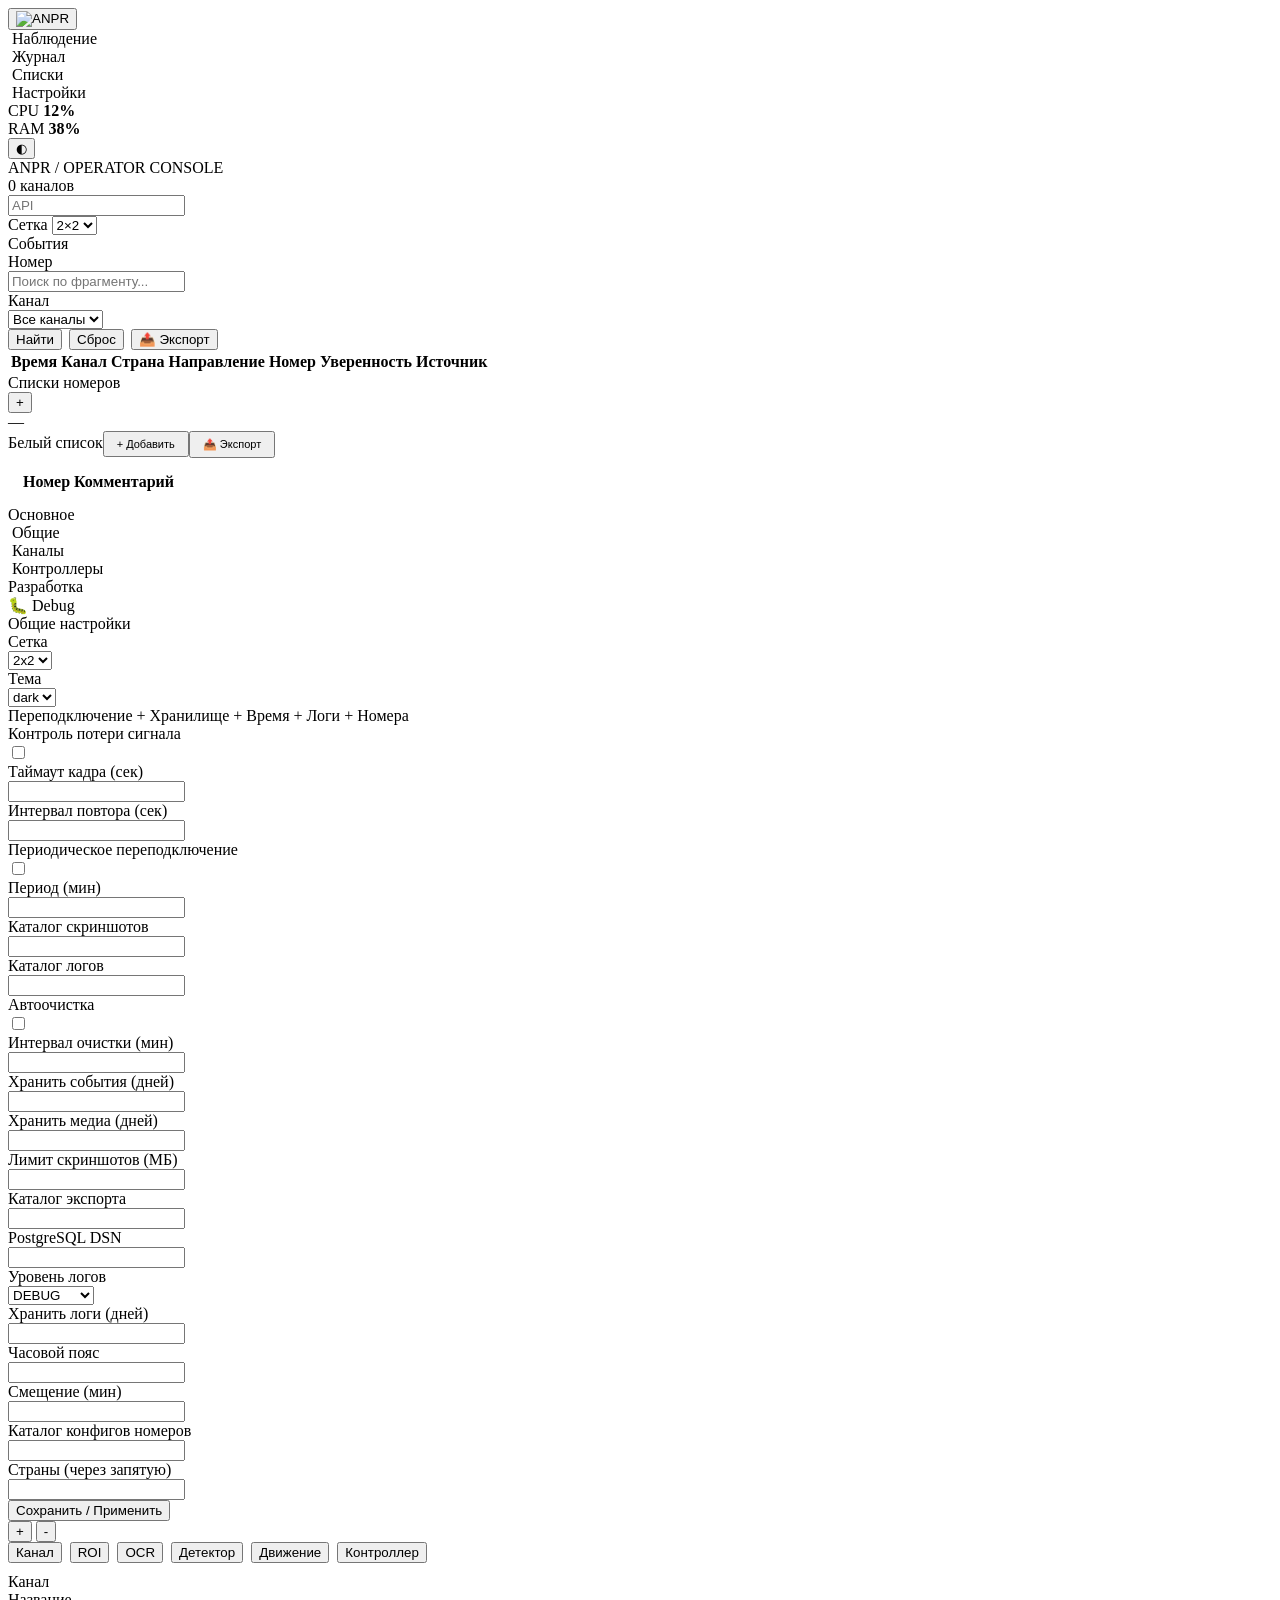
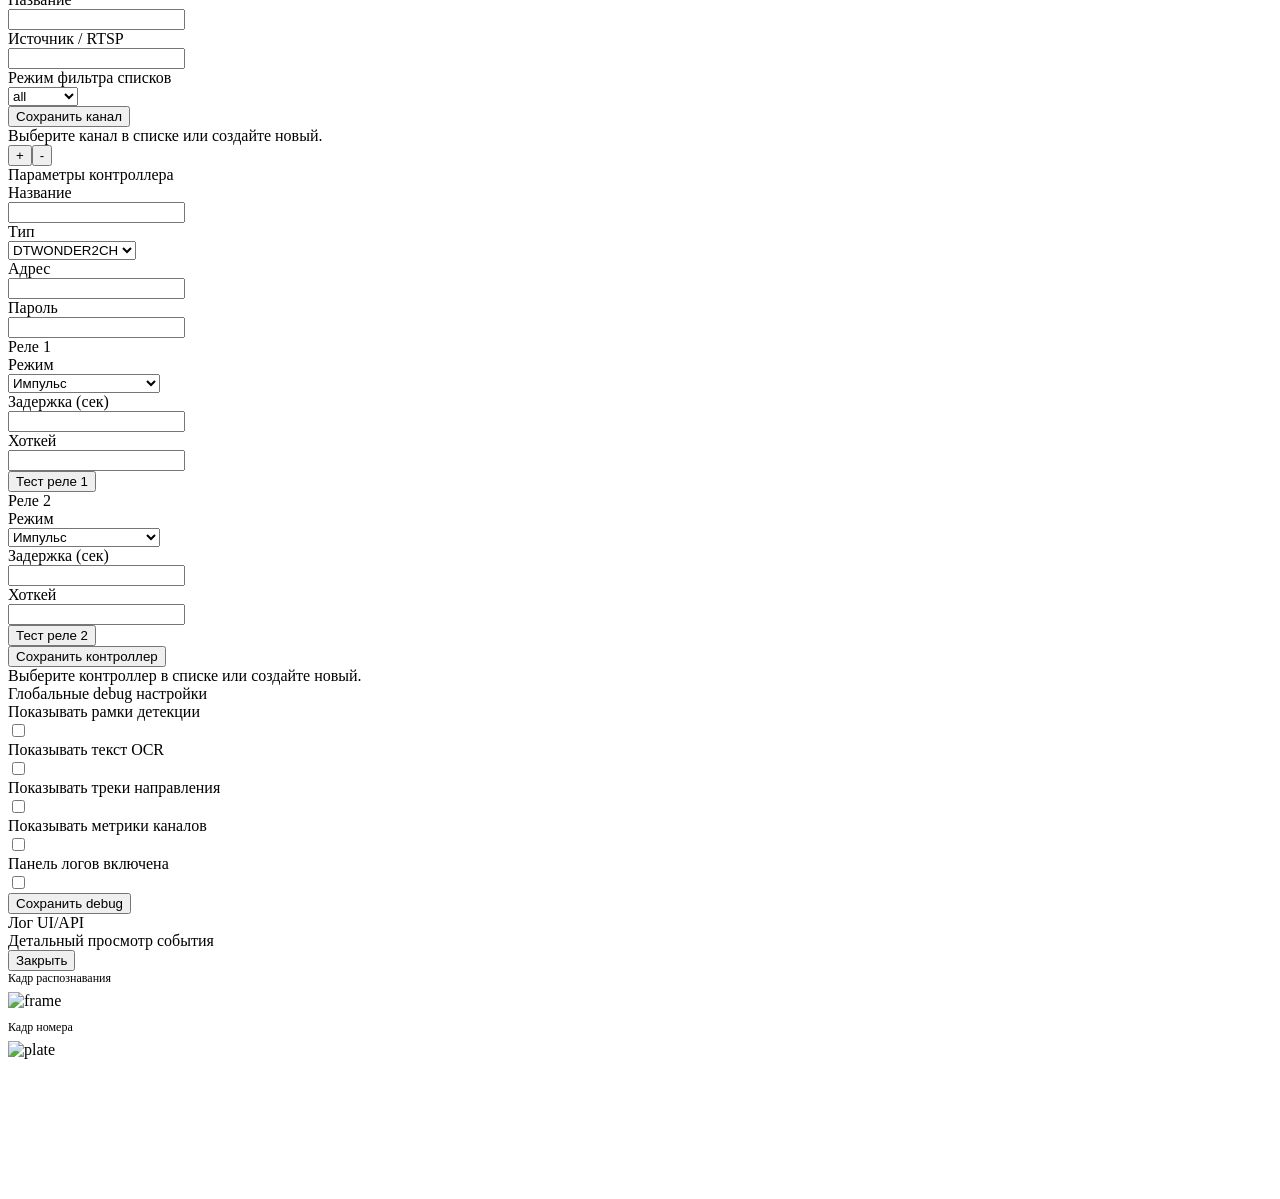
==== app/web/index.html @ 2ea9f3e5 "Replace settings icon with image in index.html" ====
<!doctype html>
<html lang="ru">
  <head>
    <meta charset="UTF-8" />
    <meta name="viewport" content="width=device-width, initial-scale=1.0" />
    <title>ANPR Web — Панель оператора</title>
    <link
      href="https://fonts.googleapis.com/css2?family=DM+Sans:wght@400;500;600;700&family=Space+Mono:wght@400;700&display=swap"
      rel="stylesheet"
    />
    <link rel="stylesheet" href="/web/styles.css" />
    <link rel="icon" type="image/x-icon" href="/web/favicon/favicon.ico" />
    <link rel="icon" type="image/png" sizes="32x32" href="/web/favicon/logo-32.png" />
    <link rel="icon" type="image/png" sizes="192x192" href="/web/favicon/logo-192.png" />
    <link rel="apple-touch-icon" sizes="180x180" href="/web/favicon/logo-180.png" />    
  </head>
  <body>
    <div class="app-shell">
      <aside class="left-rail">
        <div class="rail-top">
          <button class="rail-logo" title="ANPR">
            <img class="ui-icon ui-icon-logo" src="/web/assets/icons/logo.svg" alt="ANPR" />
          </button>
        </div>
        <div class="rail-nav">
          <div class="ttab active" data-tab="obs" title="Наблюдение">
            <img class="ttab-icon ui-icon" src="/web/assets/icons/observe.svg" alt="" />
            <span>Наблюдение</span>
          </div>
          <div class="ttab" data-tab="journal" title="Журнал">
            <img class="ttab-icon ui-icon" src="/web/assets/icons/journal.svg" alt="" />
            <span>Журнал</span>
          </div>
          <div class="ttab" data-tab="lists" title="Списки">
            <img class="ttab-icon ui-icon" src="/web/assets/icons/lists.svg" alt="" />
            <span>Списки</span>
          </div>
          <div class="ttab" data-tab="settings" title="Настройки">
            <img class="ttab-icon ui-icon" src="/web/assets/icons/settings.svg" alt="" />
            <span>Настройки</span>
          </div>
        </div>
        <div class="rail-bottom">
          <div class="sys-stat"><span>CPU</span> <b id="cpuStat">12%</b></div>
          <div class="sys-stat"><span>RAM</span> <b id="ramStat">38%</b></div>
          <button class="icon-btn" id="themeToggleBtn" title="Тема">◐</button>
        </div>
      </aside>
      <div class="main-shell">
        <div class="topbar">
          <div class="topbar-title">ANPR / OPERATOR CONSOLE</div>
          <div class="topbar-right">
            <div class="topbar-pill">
              <div class="live-dot"></div>
              <span id="channelsCount">0 каналов</span>
            </div>
            <input id="apiBase" class="api-input" placeholder="API" />
          </div>
        </div>
        <div class="content">
          <div class="tab-pane active" id="tab-obs">
            <div class="obs-left">
              <div class="obs-toolbar">
                <span class="obs-label">Сетка</span>
                <select class="grid-select" id="gridSelect">
                  <option value="1x1">1×1</option>
                  <option value="2x2" selected>2×2</option>
                  <option value="2x3">2×3</option>
                  <option value="3x3">3×3</option>
                </select>
              </div>
              <div class="video-grid" id="videoGrid"></div>
            </div>
            <div class="obs-right">
              <div class="panel-header obs-events-header">
                <span>События</span>
                <div class="live-dot"></div>
              </div>
              <div class="event-feed" id="eventFeed"></div>
            </div>
          </div>
          <div class="tab-pane" id="tab-journal">
            <div class="filter-card">
              <div class="filter-group">
                <div class="filter-label">Номер</div>
                <input
                  class="filter-input"
                  id="fltPlate"
                  placeholder="Поиск по фрагменту..."
                />
              </div>
              <div class="filter-group">
                <div class="filter-label">Канал</div>
                <select class="filter-input" id="fltChannel">
                  <option value="">Все каналы</option>
                </select>
              </div>
              <div style="display: flex; gap: 7px; align-self: flex-end">
                <button class="btn btn-primary" id="btnFind">Найти</button
                ><button class="btn btn-ghost" id="btnReset">Сброс</button
                ><button class="btn btn-ghost" id="btnExport">📤 Экспорт</button>
              </div>
            </div>
            <div class="data-table-wrap">
              <div class="table-scroll">
                <table class="data-table">
                  <thead>
                    <tr>
                      <th>Время</th>
                      <th>Канал</th>
                      <th>Страна</th>
                      <th>Направление</th>
                      <th>Номер</th>
                      <th>Уверенность</th>
                      <th>Источник</th>
                    </tr>
                  </thead>
                  <tbody id="journalBody"></tbody>
                </table>
              </div>
            </div>
          </div>
      <div class="tab-pane" id="tab-lists">
        <div class="lists-sidebar">
          <div class="panel-header">Списки номеров</div>
          <div class="sidebar-toolbar">
            <button class="icon-btn-sm" id="addListBtn">+</button>
          </div>
          <div class="list-items" id="listItems"></div>
        </div>
        <div class="lists-main">
          <div class="lists-main-header">
            <div class="lists-main-title" id="listTitle">—</div>
            <span class="type-badge type-white" id="listTypeBadge"
              >Белый список</span
            ><button
              class="btn btn-ghost"
              style="font-size: 11px; padding: 5px 12px"
              id="addEntryBtn"
            >
              + Добавить</button
            ><button
              class="btn btn-ghost"
              style="font-size: 11px; padding: 5px 12px"
              id="exportListBtn"
            >
              📤 Экспорт
            </button>
          </div>
          <div
            class="data-table-wrap"
            style="margin: 12px; border-radius: 10px"
          >
            <table class="data-table">
              <thead>
                <tr>
                  <th>Номер</th>
                  <th>Комментарий</th>
                </tr>
              </thead>
              <tbody id="entriesBody"></tbody>
            </table>
          </div>
        </div>
      </div>
      <div class="tab-pane" id="tab-settings">
        <div class="settings-nav">
          <div class="snav-label">Основное</div>
          <div class="snav-item active" data-sp="general">
            <img class="ui-icon ui-icon-sm" src="/web/assets/icons/settings.svg" alt="" />
            Общие
          </div>
          <div class="snav-item" data-sp="channels">
              <img class="ui-icon ui-icon-sm" src="/web/assets/icons/channels.svg" alt="" />
            Каналы
          </div>
          <div class="snav-item" data-sp="controllers">
            <img class="ui-icon ui-icon-sm" src="/web/assets/icons/controllers.svg" alt="" /> 
            Контроллеры
          </div>
          <div class="snav-label">Разработка</div>
          <div class="snav-item" data-sp="debug"><span>🐛</span> Debug</div>
        </div>
        <div class="settings-content">
          <div class="settings-pane active" id="sp-general">
            <div class="s-card">
              <div class="s-card-header">Общие настройки</div>
              <div class="s-card-body">
                <div class="s-row">
                  <div class="s-row-label">
                    <div class="s-row-name">Сетка</div>
                  </div>
                  <select class="s-input" id="g_grid">
                    <option>1x1</option>
                    <option selected>2x2</option>
                    <option>2x3</option>
                    <option>3x3</option>
                  </select>
                </div>
                <div class="s-row">
                  <div class="s-row-label">
                    <div class="s-row-name">Тема</div>
                  </div>
                  <select class="s-input" id="g_theme">
                    <option value="dark">dark</option>
                    <option value="light">light</option>
                  </select>
                </div>
              </div>
            </div>
            <div class="s-card">
              <div class="s-card-header">
                Переподключение + Хранилище + Время + Логи + Номера
              </div>
              <div class="s-card-body">
                <div class="s-row">
                  <div class="s-row-label">
                    <div class="s-row-name">Контроль потери сигнала</div>
                  </div>
                  <input type="checkbox" id="g_sl_enabled" />
                </div>
                <div class="s-row">
                  <div class="s-row-label">
                    <div class="s-row-name">Таймаут кадра (сек)</div>
                  </div>
                  <input
                    class="s-input sm"
                    id="g_frame_timeout"
                    type="number"
                  />
                </div>
                <div class="s-row">
                  <div class="s-row-label">
                    <div class="s-row-name">Интервал повтора (сек)</div>
                  </div>
                  <input
                    class="s-input sm"
                    id="g_retry_interval"
                    type="number"
                  />
                </div>
                <div class="s-row">
                  <div class="s-row-label">
                    <div class="s-row-name">Периодическое переподключение</div>
                  </div>
                  <input type="checkbox" id="g_periodic_enabled" />
                </div>
                <div class="s-row">
                  <div class="s-row-label">
                    <div class="s-row-name">Период (мин)</div>
                  </div>
                  <input
                    class="s-input sm"
                    id="g_periodic_minutes"
                    type="number"
                  />
                </div>
                <div class="s-row">
                  <div class="s-row-label">
                    <div class="s-row-name">Каталог скриншотов</div>
                  </div>
                  <input class="s-input wide" id="g_screenshots_dir" />
                </div>
                <div class="s-row">
                  <div class="s-row-label">
                    <div class="s-row-name">Каталог логов</div>
                  </div>
                  <input class="s-input wide" id="g_logs_dir" />
                </div>
                <div class="s-row">
                  <div class="s-row-label">
                    <div class="s-row-name">Автоочистка</div>
                  </div>
                  <input type="checkbox" id="g_auto_cleanup" />
                </div>
                <div class="s-row">
                  <div class="s-row-label">
                    <div class="s-row-name">Интервал очистки (мин)</div>
                  </div>
                  <input
                    class="s-input sm"
                    id="g_cleanup_minutes"
                    type="number"
                  />
                </div>
                <div class="s-row">
                  <div class="s-row-label">
                    <div class="s-row-name">Хранить события (дней)</div>
                  </div>
                  <input
                    class="s-input sm"
                    id="g_events_retention"
                    type="number"
                  />
                </div>
                <div class="s-row">
                  <div class="s-row-label">
                    <div class="s-row-name">Хранить медиа (дней)</div>
                  </div>
                  <input
                    class="s-input sm"
                    id="g_media_retention"
                    type="number"
                  />
                </div>
                <div class="s-row">
                  <div class="s-row-label">
                    <div class="s-row-name">Лимит скриншотов (МБ)</div>
                  </div>
                  <input
                    class="s-input sm"
                    id="g_max_screenshots"
                    type="number"
                  />
                </div>
                <div class="s-row">
                  <div class="s-row-label">
                    <div class="s-row-name">Каталог экспорта</div>
                  </div>
                  <input class="s-input wide" id="g_export_dir" />
                </div>
                <div class="s-row">
                  <div class="s-row-label">
                    <div class="s-row-name">PostgreSQL DSN</div>
                  </div>
                  <input class="s-input wide" id="g_postgres_dsn" />
                </div>
                <div class="s-row">
                  <div class="s-row-label">
                    <div class="s-row-name">Уровень логов</div>
                  </div>
                  <select class="s-input" id="g_log_level">
                    <option>DEBUG</option>
                    <option>INFO</option>
                    <option>WARNING</option>
                    <option>ERROR</option>
                    <option>CRITICAL</option>
                  </select>
                </div>
                <div class="s-row">
                  <div class="s-row-label">
                    <div class="s-row-name">Хранить логи (дней)</div>
                  </div>
                  <input
                    class="s-input sm"
                    id="g_log_retention"
                    type="number"
                  />
                </div>
                <div class="s-row">
                  <div class="s-row-label">
                    <div class="s-row-name">Часовой пояс</div>
                  </div>
                  <input class="s-input" id="g_timezone" />
                </div>
                <div class="s-row">
                  <div class="s-row-label">
                    <div class="s-row-name">Смещение (мин)</div>
                  </div>
                  <input
                    class="s-input sm"
                    id="g_offset_minutes"
                    type="number"
                  />
                </div>
                <div class="s-row">
                  <div class="s-row-label">
                    <div class="s-row-name">Каталог конфигов номеров</div>
                  </div>
                  <input class="s-input wide" id="g_plates_dir" />
                </div>
                <div class="s-row">
                  <div class="s-row-label">
                    <div class="s-row-name">Страны (через запятую)</div>
                  </div>
                  <input class="s-input wide" id="g_countries" />
                </div>
              </div>
            </div>
            <button class="btn btn-primary" id="saveGeneralBtn">
              Сохранить / Применить
            </button>
          </div>
          <div class="settings-pane" id="sp-channels">
            <div class="ch-layout">
              <div class="ch-sidebar">
                <div class="sidebar-toolbar compact-actions">
                  <button class="icon-btn-sm" id="createChannelBtn">+</button>
                  <button class="icon-btn-sm" id="deleteChannelBtn">-</button>
                </div>
                <div class="ch-list" id="channelsList"></div>
              </div>
              <div style="flex: 1" id="channelConfigPane">
                <div
                  style="
                    display: flex;
                    gap: 8px;
                    flex-wrap: wrap;
                    margin-bottom: 10px;
                  "
                  id="channelTabs"
                >
                  <button
                    class="btn btn-ghost ch-tab active"
                    data-ch-tab="channel"
                  >
                    Канал</button
                  ><button class="btn btn-ghost ch-tab" data-ch-tab="roi">
                    ROI</button
                  ><button class="btn btn-ghost ch-tab" data-ch-tab="ocr">
                    OCR</button
                  ><button class="btn btn-ghost ch-tab" data-ch-tab="plates">
                    Детектор</button
                  ><button class="btn btn-ghost ch-tab" data-ch-tab="motion">
                    Движение</button
                  ><button class="btn btn-ghost ch-tab" data-ch-tab="controller">
                    Контроллер
                  </button>
                </div>
                <div class="s-card ch-group" id="ch-group-channel">
                  <div class="s-card-header">Канал</div>
                  <div class="s-card-body">
                    <div class="s-row">
                      <div class="s-row-label">
                        <div class="s-row-name">Название</div>
                      </div>
                      <input class="s-input" id="c_name" />
                    </div>
                    <div class="s-row">
                      <div class="s-row-label">
                        <div class="s-row-name">Источник / RTSP</div>
                      </div>
                      <input class="s-input wide" id="c_source" />
                    </div>
                    <div class="s-row">
                      <div class="s-row-label">
                        <div class="s-row-name">Режим фильтра списков</div>
                      </div>
                      <select class="s-input" id="c_list_filter_mode">
                        <option>all</option>
                        <option>whitelist</option>
                        <option>custom</option>
                      </select>
                    </div>
                    <div class="s-row" id="c_custom_lists_block" style="display: none">
                      <div class="s-row-label">
                        <div class="s-row-name">Списки для custom</div>
                      </div>
                      <div class="s-input wide" id="c_list_ids_select"></div>
                    </div>
                    <div class="s-row" id="c_custom_lists_hint" style="display: none">
                      <div class="s-row-label"></div>
                      <div style="font-size: 12px; color: var(--text3)">
                        Черный список применяется всегда автоматически.
                      </div>
                    </div>
                  </div>
                </div>
                <div
                  class="s-card ch-group"
                  id="ch-group-motion"
                  style="display: none"
                >
                  <div class="s-card-header">Детектор движения</div>
                  <div class="s-card-body">
                    <div class="s-row">
                      <div class="s-row-label">
                        <div class="s-row-name">Режим обнаружения ТС</div>
                      </div>
                      <select class="s-input" id="c_detection_mode">
                        <option>always</option>
                        <option>motion</option>
                      </select>
                    </div>
                    <div class="s-row">
                      <div class="s-row-label">
                        <div class="s-row-name">Порог движения</div>
                      </div>
                      <input
                        class="s-input sm"
                        id="c_motion_threshold"
                        type="number"
                        step="0.01"
                      />
                    </div>
                    <div class="s-row">
                      <div class="s-row-label">
                        <div class="s-row-name">Частота анализа (кадр)</div>
                      </div>
                      <input
                        class="s-input sm"
                        id="c_motion_frame_stride"
                        type="number"
                      />
                    </div>
                    <div class="s-row">
                      <div class="s-row-label">
                        <div class="s-row-name">Мин. кадров с движением</div>
                      </div>
                      <input
                        class="s-input sm"
                        id="c_motion_activation"
                        type="number"
                      />
                    </div>
                    <div class="s-row">
                      <div class="s-row-label">
                        <div class="s-row-name">Мин. кадров без движения</div>
                      </div>
                      <input
                        class="s-input sm"
                        id="c_motion_release"
                        type="number"
                      />
                    </div>
                  </div>
                </div>
                <div
                  class="s-card ch-group"
                  id="ch-group-plates"
                  style="display: none"
                >
                  <div class="s-card-header">Детектор номерных рамок</div>
                  <div class="s-card-body">
                    <div class="s-row">
                      <div class="s-row-label">
                        <div class="s-row-name">Шаг инференса (кадр)</div>
                      </div>
                      <input
                        class="s-input sm"
                        id="c_detector_stride"
                        type="number"
                      />
                    </div>
                    <div class="s-row">
                      <div class="s-row-label">
                        <div class="s-row-name">Фильтрация размеров</div>
                      </div>
                      <input type="checkbox" id="c_size_filter" />
                    </div>
                    <div class="s-row">
                      <div class="s-row-label">
                        <div class="s-row-name">Мин. размер рамки (ш,в)</div>
                      </div>
                      <input
                        class="s-input sm"
                        id="c_min_w"
                        type="number"
                      /><input class="s-input sm" id="c_min_h" type="number" />
                    </div>
                    <div class="s-row">
                      <div class="s-row-label">
                        <div class="s-row-name">Макс. размер рамки (ш,в)</div>
                      </div>
                      <input
                        class="s-input sm"
                        id="c_max_w"
                        type="number"
                      /><input class="s-input sm" id="c_max_h" type="number" />
                    </div>
                  </div>
                </div>
                <div
                  class="s-card ch-group"
                  id="ch-group-ocr"
                  style="display: none"
                >
                  <div class="s-card-header">Распознавание номера</div>
                  <div class="s-card-body">
                    <div class="s-row">
                      <div class="s-row-label">
                        <div class="s-row-name">Бестшоты на трек</div>
                      </div>
                      <input
                        class="s-input sm"
                        id="c_best_shots"
                        type="number"
                      />
                    </div>
                    <div class="s-row">
                      <div class="s-row-label">
                        <div class="s-row-name">Пауза повтора (сек)</div>
                      </div>
                      <input class="s-input sm" id="c_cooldown" type="number" />
                    </div>
                    <div class="s-row">
                      <div class="s-row-label">
                        <div class="s-row-name">Мин. уверенность OCR</div>
                      </div>
                      <input
                        class="s-input sm"
                        id="c_ocr_conf"
                        type="number"
                        step="0.01"
                      />
                    </div>
                  </div>
                </div>
                <div
                  class="s-card ch-group"
                  id="ch-group-roi"
                  style="display: none"
                >
                  <div class="s-card-header">Зона распознавания</div>
                  <div class="s-card-body">
                    <div class="s-row">
                      <div class="s-row-label">
                        <div class="s-row-name">Использование ROI</div>
                      </div>
                      <input type="checkbox" id="c_roi_enabled" />
                    </div>
                    <canvas
                      id="roiCanvas"
                      width="640"
                      height="360"
                      style="
                        border: 1px solid var(--border2);
                        background: #0d1018;
                        border-radius: 8px;
                      "
                    ></canvas>
                    <div style="display: flex; gap: 8px; margin-top: 8px">
                      <button class="btn btn-ghost" id="roiRefreshBtn">
                        Обновить кадр</button
                      ><button class="btn btn-ghost" id="roiClearBtn">
                        Очистить ROI</button
                      ><button class="btn btn-ghost" id="roiApplyBtn">
                        Применить точки в поле
                      </button>
                    </div>
                    <div
                      style="
                        margin-top: 8px;
                        color: var(--text2);
                        font-size: 11px;
                      "
                    >
                      ЛКМ: добавить/перетащить точку. ПКМ по точке: удалить.
                      Область всегда замкнутая.
                    </div>
                    <div class="s-row">
                      <div class="s-row-label">
                        <div class="s-row-name">Точки ROI (JSON)</div>
                      </div>
                      <textarea
                        class="s-input wide"
                        id="c_roi_points"
                        style="height: 74px"
                      ></textarea>
                    </div>
                  </div>
                </div>
                <div
                  class="s-card ch-group"
                  id="ch-group-controller"
                  style="display: none"
                >
                  <div class="s-card-header">Контроллер</div>
                  <div class="s-card-body">
                    <div class="s-row">
                      <div class="s-row-label">
                        <div class="s-row-name">Контроллер</div>
                      </div>
                      <select class="s-input" id="c_controller_id"></select>
                    </div>
                    <div class="s-row">
                      <div class="s-row-label">
                        <div class="s-row-name">Реле</div>
                      </div>
                      <select class="s-input sm" id="c_controller_relay">
                        <option value="0">Реле 1</option>
                        <option value="1">Реле 2</option>
                      </select>
                    </div>
                  </div>
                </div>
                <div style="display: flex; gap: 8px">
                  <button class="btn btn-primary" id="saveChannelBtn">
                    Сохранить канал
                  </button>
                </div>
              </div>
              <div class="empty-pane" id="channelConfigEmpty">
                Выберите канал в списке или создайте новый.
              </div>
            </div>
          </div>
          <div class="settings-pane" id="sp-controllers">
            <div class="ch-layout">
              <div class="ch-sidebar">
                <div class="sidebar-toolbar compact-actions">
                  <button class="icon-btn-sm" id="createControllerBtn">+</button
                  ><button class="icon-btn-sm" id="deleteControllerBtn">-</button>
                </div>
                <div class="ch-list" id="controllerItems"></div>
              </div>
              <div style="flex: 1" id="controllerConfigPane">
                <div class="s-card">
                  <div class="s-card-header">Параметры контроллера</div>
                  <div class="s-card-body">
                    <div class="s-row">
                      <div class="s-row-label">
                        <div class="s-row-name">Название</div>
                      </div>
                      <input class="s-input" id="ctrlName" />
                    </div>
                    <div class="s-row">
                      <div class="s-row-label">
                        <div class="s-row-name">Тип</div>
                      </div>
                      <select class="s-input" id="ctrlType"><option value="DTWONDER2CH">DTWONDER2CH</option></select>
                    </div>
                    <div class="s-row">
                      <div class="s-row-label">
                        <div class="s-row-name">Адрес</div>
                      </div>
                      <input class="s-input" id="ctrlAddress" />
                    </div>
                    <div class="s-row">
                      <div class="s-row-label">
                        <div class="s-row-name">Пароль</div>
                      </div>
                      <input class="s-input" id="ctrlPassword" />
                    </div>
                  </div>
                </div>
                <div class="s-card">
                  <div class="s-card-header">Реле 1</div>
                  <div class="s-card-body">
                    <div class="s-row">
                      <div class="s-row-label">
                        <div class="s-row-name">Режим</div>
                      </div>
                      <select class="s-input" id="ctrlR0Mode">
                        <option value="pulse">Импульс</option>
                        <option value="pulse_timer">Импульс с таймером</option>
                      </select>
                    </div>
                    <div class="s-row">
                      <div class="s-row-label">
                        <div class="s-row-name">Задержка (сек)</div>
                      </div>
                      <input
                        class="s-input sm"
                        id="ctrlR0Timer"
                        type="number"
                        min="1"
                        step="1"
                      />
                    </div>
                    <div class="s-row">
                      <div class="s-row-label">
                        <div class="s-row-name">Хоткей</div>
                      </div>
                      <input class="s-input" id="ctrlR0Hotkey" />
                    </div>
                    <div style="display: flex; gap: 8px">
                      <button class="btn btn-ghost" id="testRelay0Btn">
                        Тест реле 1
                      </button>
                    </div>
                  </div>
                </div>
                <div class="s-card">
                  <div class="s-card-header">Реле 2</div>
                  <div class="s-card-body">
                    <div class="s-row">
                      <div class="s-row-label">
                        <div class="s-row-name">Режим</div>
                      </div>
                      <select class="s-input" id="ctrlR1Mode">
                        <option value="pulse">Импульс</option>
                        <option value="pulse_timer">Импульс с таймером</option>
                      </select>
                    </div>
                    <div class="s-row">
                      <div class="s-row-label">
                        <div class="s-row-name">Задержка (сек)</div>
                      </div>
                      <input
                        class="s-input sm"
                        id="ctrlR1Timer"
                        type="number"
                        min="1"
                        step="1"
                      />
                    </div>
                    <div class="s-row">
                      <div class="s-row-label">
                        <div class="s-row-name">Хоткей</div>
                      </div>
                      <input class="s-input" id="ctrlR1Hotkey" />
                    </div>
                    <div style="display: flex; gap: 8px">
                      <button class="btn btn-ghost" id="testRelay1Btn">
                        Тест реле 2
                      </button>
                    </div>
                  </div>
                </div>
                <button class="btn btn-primary" id="saveControllerBtn">
                  Сохранить контроллер
                </button>
              </div>
              <div class="empty-pane" id="controllerConfigEmpty">
                Выберите контроллер в списке или создайте новый.
              </div>
            </div>
          </div>
          <div class="settings-pane" id="sp-debug">
            <div class="s-card">
              <div class="s-card-header">Глобальные debug настройки</div>
              <div class="s-card-body">
                <div class="s-row">
                  <div class="s-row-label">
                    <div class="s-row-name">Показывать рамки детекции</div>
                  </div>
                  <input type="checkbox" id="d_boxes" />
                </div>
                <div class="s-row">
                  <div class="s-row-label">
                    <div class="s-row-name">Показывать текст OCR</div>
                  </div>
                  <input type="checkbox" id="d_ocr" />
                </div>
                <div class="s-row">
                  <div class="s-row-label">
                    <div class="s-row-name">Показывать треки направления</div>
                  </div>
                  <input type="checkbox" id="d_tracks" />
                </div>
                <div class="s-row">
                  <div class="s-row-label">
                    <div class="s-row-name">Показывать метрики каналов</div>
                  </div>
                  <input type="checkbox" id="d_metrics" />
                </div>
                <div class="s-row">
                  <div class="s-row-label">
                    <div class="s-row-name">Панель логов включена</div>
                  </div>
                  <input type="checkbox" id="d_log" />
                </div>
              </div>
            </div>
            <button class="btn btn-primary" id="saveDebugBtn">
              Сохранить debug
            </button>
            <div class="s-card">
              <div class="s-card-header">Лог UI/API</div>
              <div class="s-card-body">
                <div class="log-output" id="debugLog"></div>
              </div>
            </div>
          </div>
        </div>
      </div>
    </div>

    <div class="event-modal" id="eventModal">
      <div class="event-modal-card">
        <div class="event-modal-head">
          <span>Детальный просмотр события</span>
          <div style="flex: 1"></div>
          <button class="btn btn-ghost" id="eventModalClose">Закрыть</button>
        </div>
        <div class="event-modal-body">
          <div>
            <div
              style="font-size: 12px; color: var(--text2); margin-bottom: 6px"
            >
              Кадр распознавания
            </div>
            <div class="event-modal-img">
              <img id="eventFrameImg" alt="frame" />
            </div>
            <div
              style="font-size: 12px; color: var(--text2); margin: 10px 0 6px"
            >
              Кадр номера
            </div>
            <div class="event-modal-img" style="min-height: 150px">
              <img id="eventPlateImg" alt="plate" />
            </div>
          </div>
          <div class="event-meta" id="eventMeta"></div>
        </div>
      </div>
    </div>

    <script src="/web/app.js"></script>
  </body>
</html>
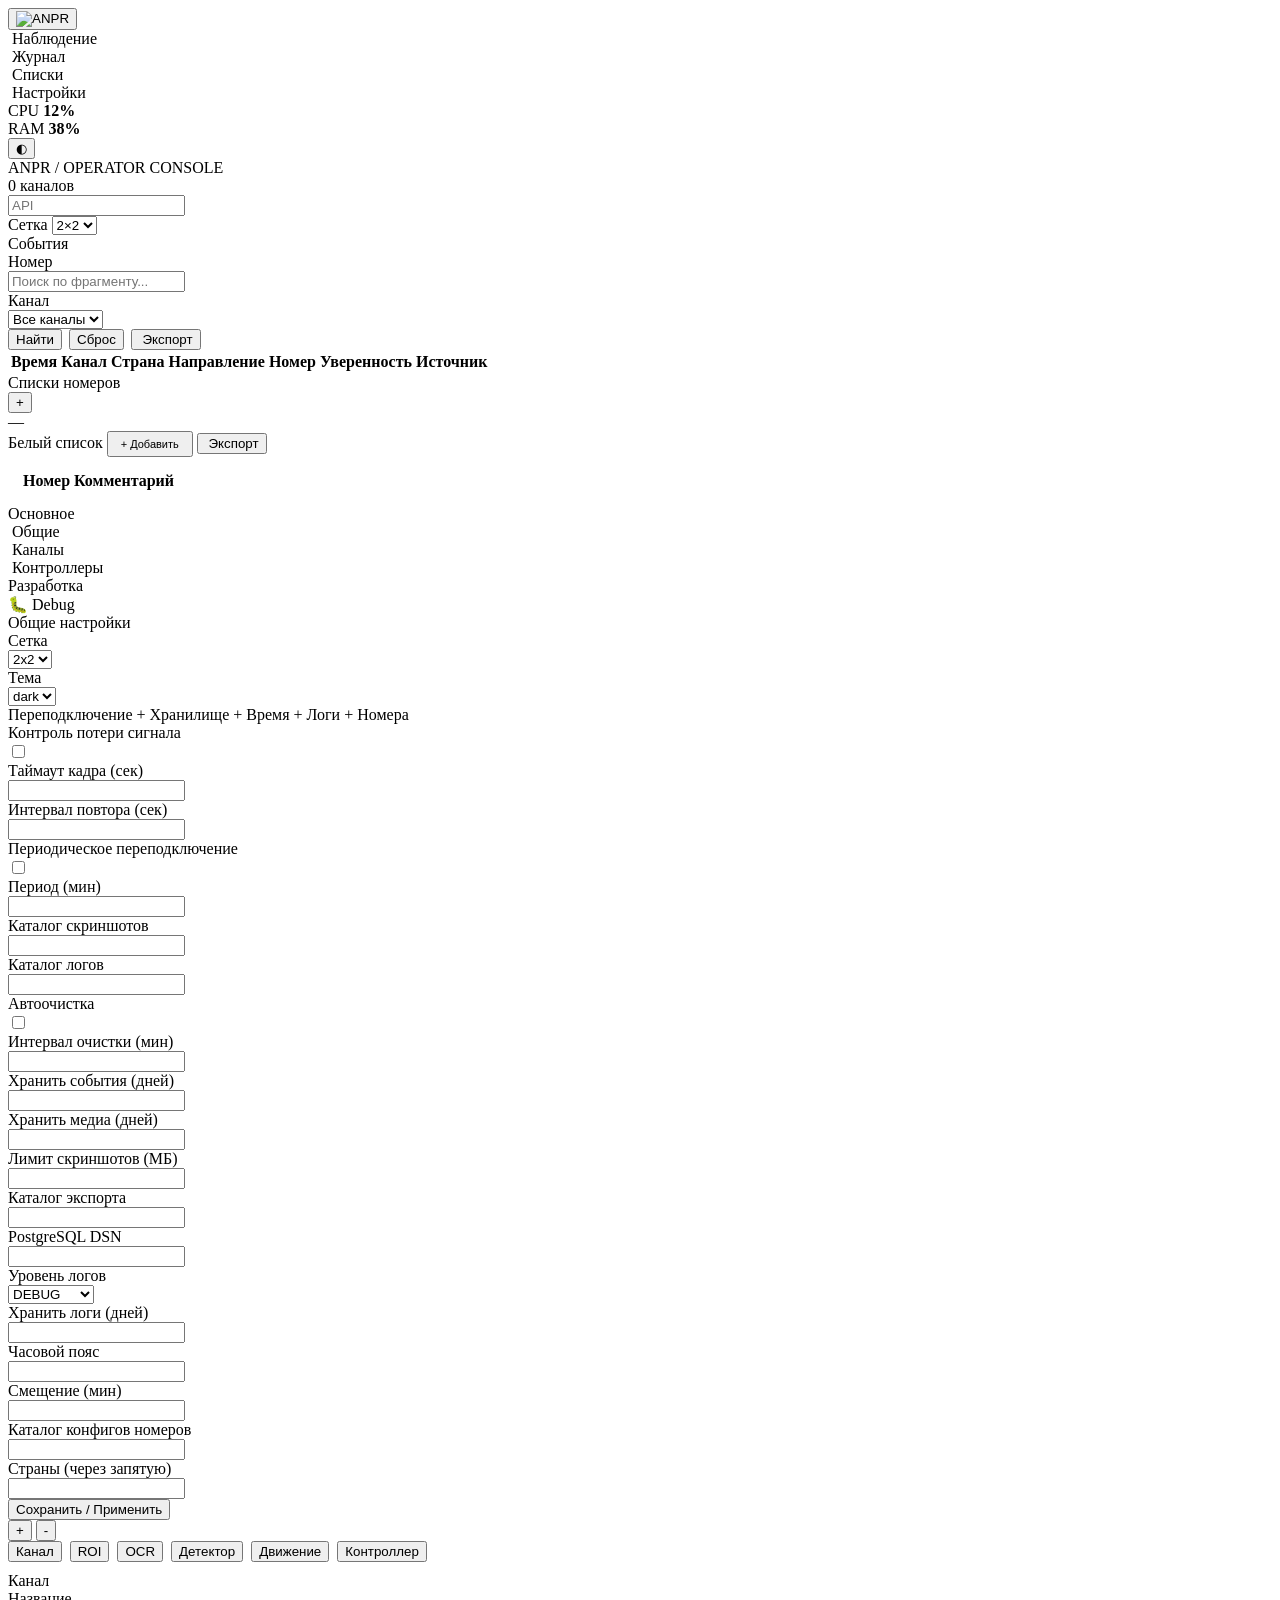
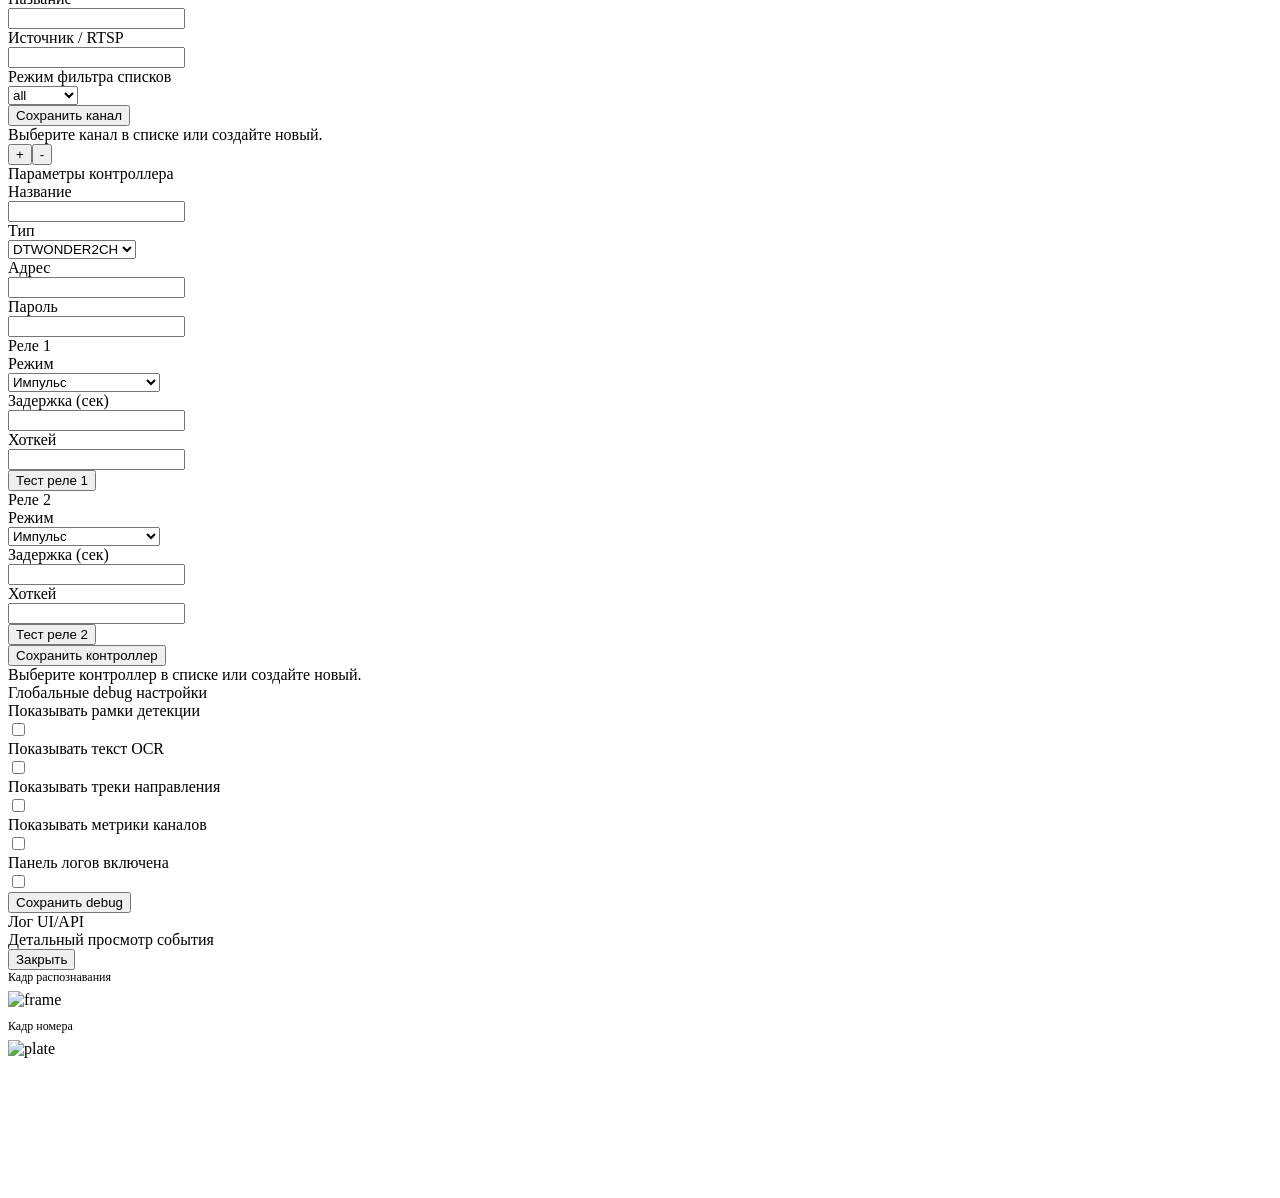
==== commit 95eb7e94: "Update index.html" ====
--- a/app/web/index.html
+++ b/app/web/index.html
@@ -96,9 +96,11 @@
                 </select>
               </div>
               <div style="display: flex; gap: 7px; align-self: flex-end">
-                <button class="btn btn-primary" id="btnFind">Найти</button
-                ><button class="btn btn-ghost" id="btnReset">Сброс</button
-                ><button class="btn btn-ghost" id="btnExport">📤 Экспорт</button>
+                <button class="btn btn-primary" id="btnFind">Найти</button>
+                <button class="btn btn-ghost" id="btnReset">Сброс</button>
+                <button class="btn btn-ghost" id="btnExport">
+                  <img class="btn-icon ui-icon-sm" src="/web/assets/icons/export.svg" alt="" />
+                  <span>Экспорт</span>
               </div>
             </div>
             <div class="data-table-wrap">
@@ -132,19 +134,16 @@
           <div class="lists-main-header">
             <div class="lists-main-title" id="listTitle">—</div>
             <span class="type-badge type-white" id="listTypeBadge"
-              >Белый список</span
-            ><button
+              >Белый список</span>
+            <button
               class="btn btn-ghost"
               style="font-size: 11px; padding: 5px 12px"
               id="addEntryBtn"
             >
-              + Добавить</button
-            ><button
-              class="btn btn-ghost"
-              style="font-size: 11px; padding: 5px 12px"
-              id="exportListBtn"
-            >
-              📤 Экспорт
+              + Добавить</button>
+            <button class="btn btn-ghost" id="exportListBtn">
+              <img class="btn-icon ui-icon-sm" src="/web/assets/icons/export.svg" alt="" />
+              <span>Экспорт</span>
             </button>
           </div>
           <div
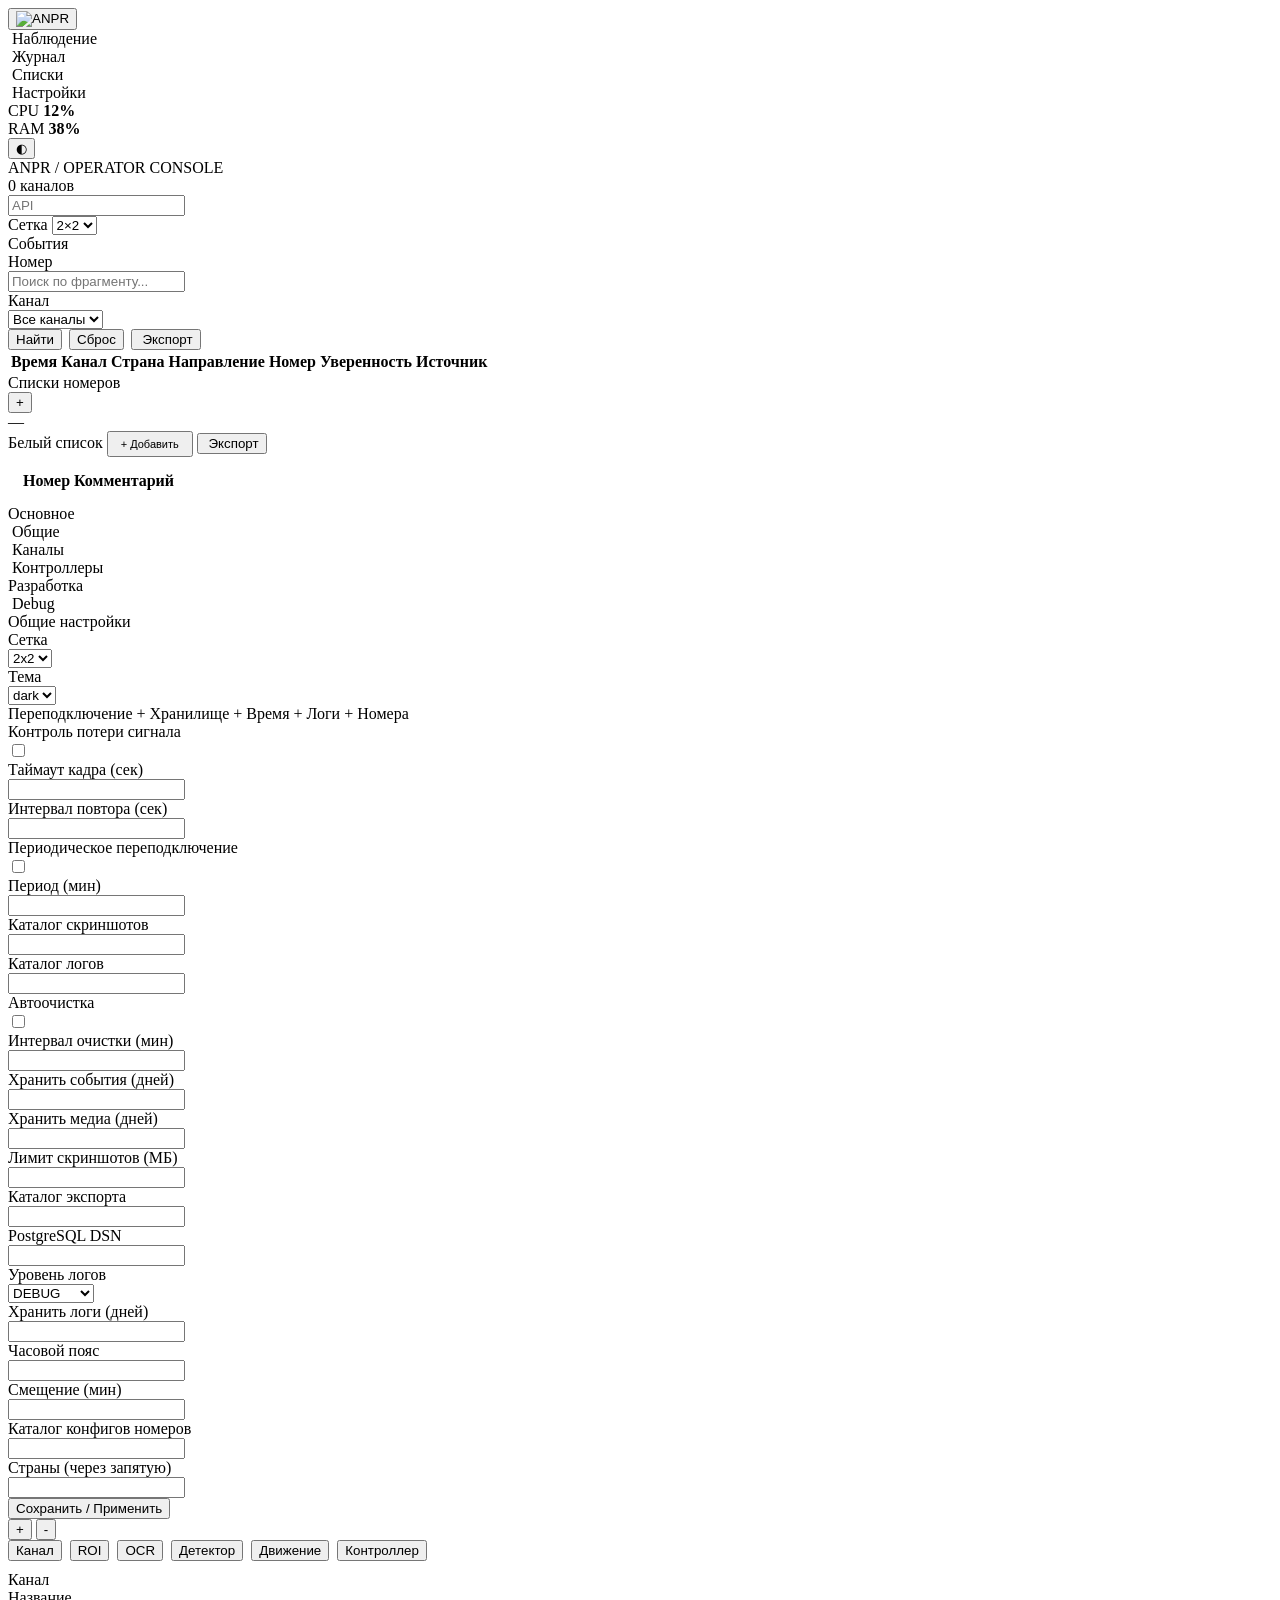
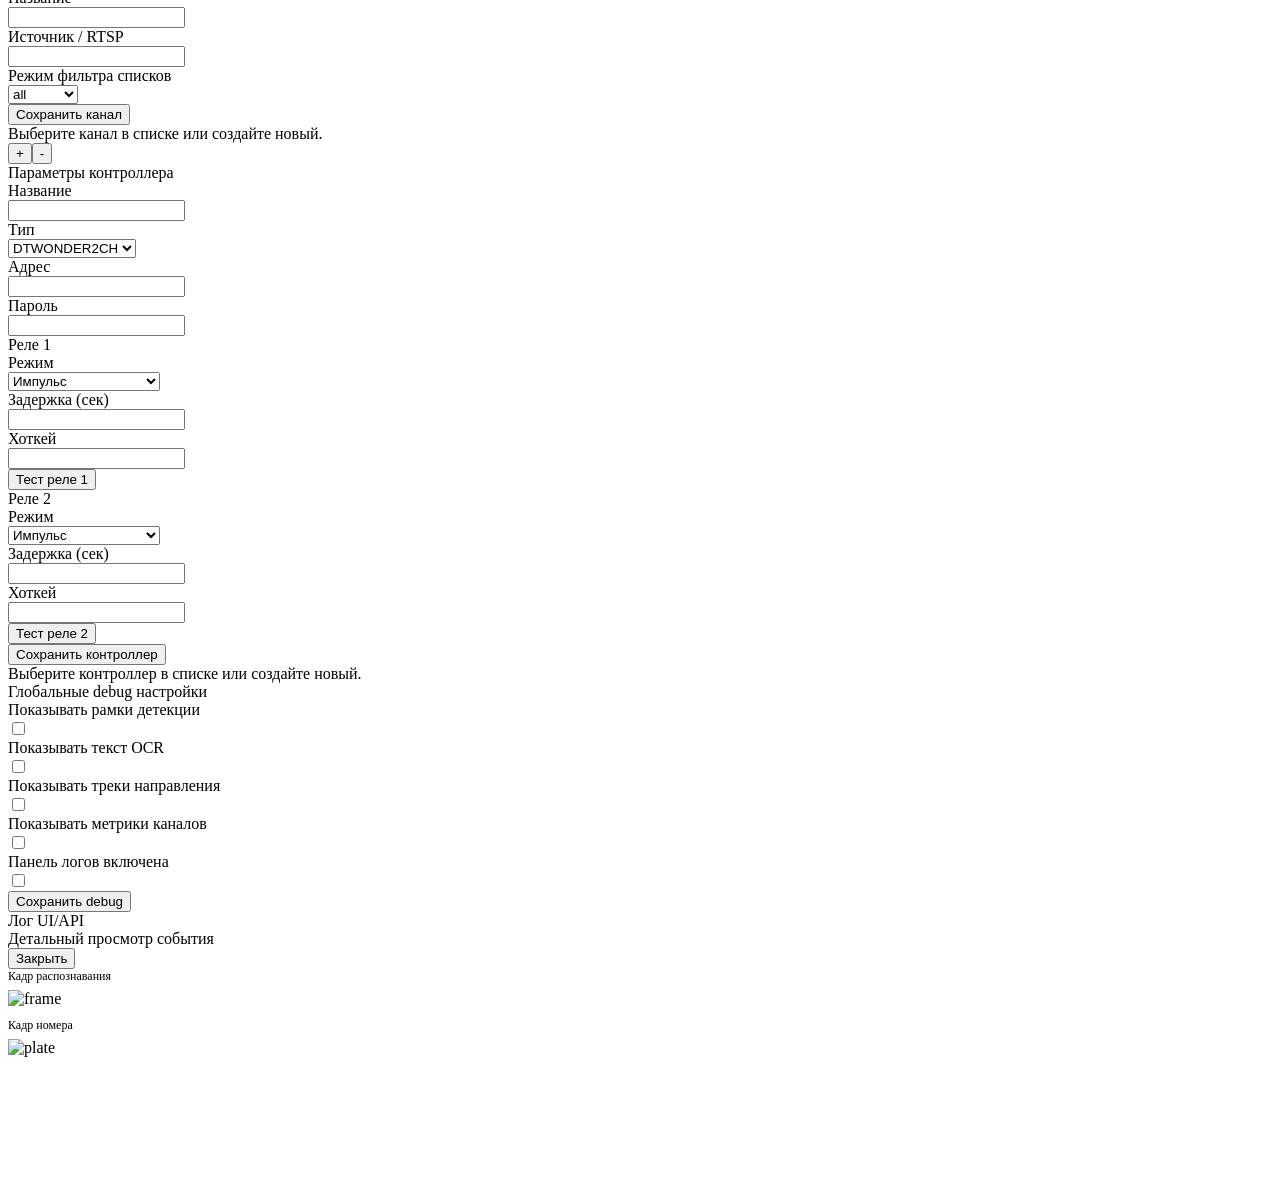
==== commit 19dc733e: "Update index.html" ====
--- a/app/web/index.html
+++ b/app/web/index.html
@@ -178,7 +178,9 @@
             Контроллеры
           </div>
           <div class="snav-label">Разработка</div>
-          <div class="snav-item" data-sp="debug"><span>🐛</span> Debug</div>
+          <div class="snav-item" data-sp="debug">
+            <img class="ui-icon ui-icon-sm" src="/web/assets/icons/debug.svg" alt="" />
+            Debug</div>
         </div>
         <div class="settings-content">
           <div class="settings-pane active" id="sp-general">
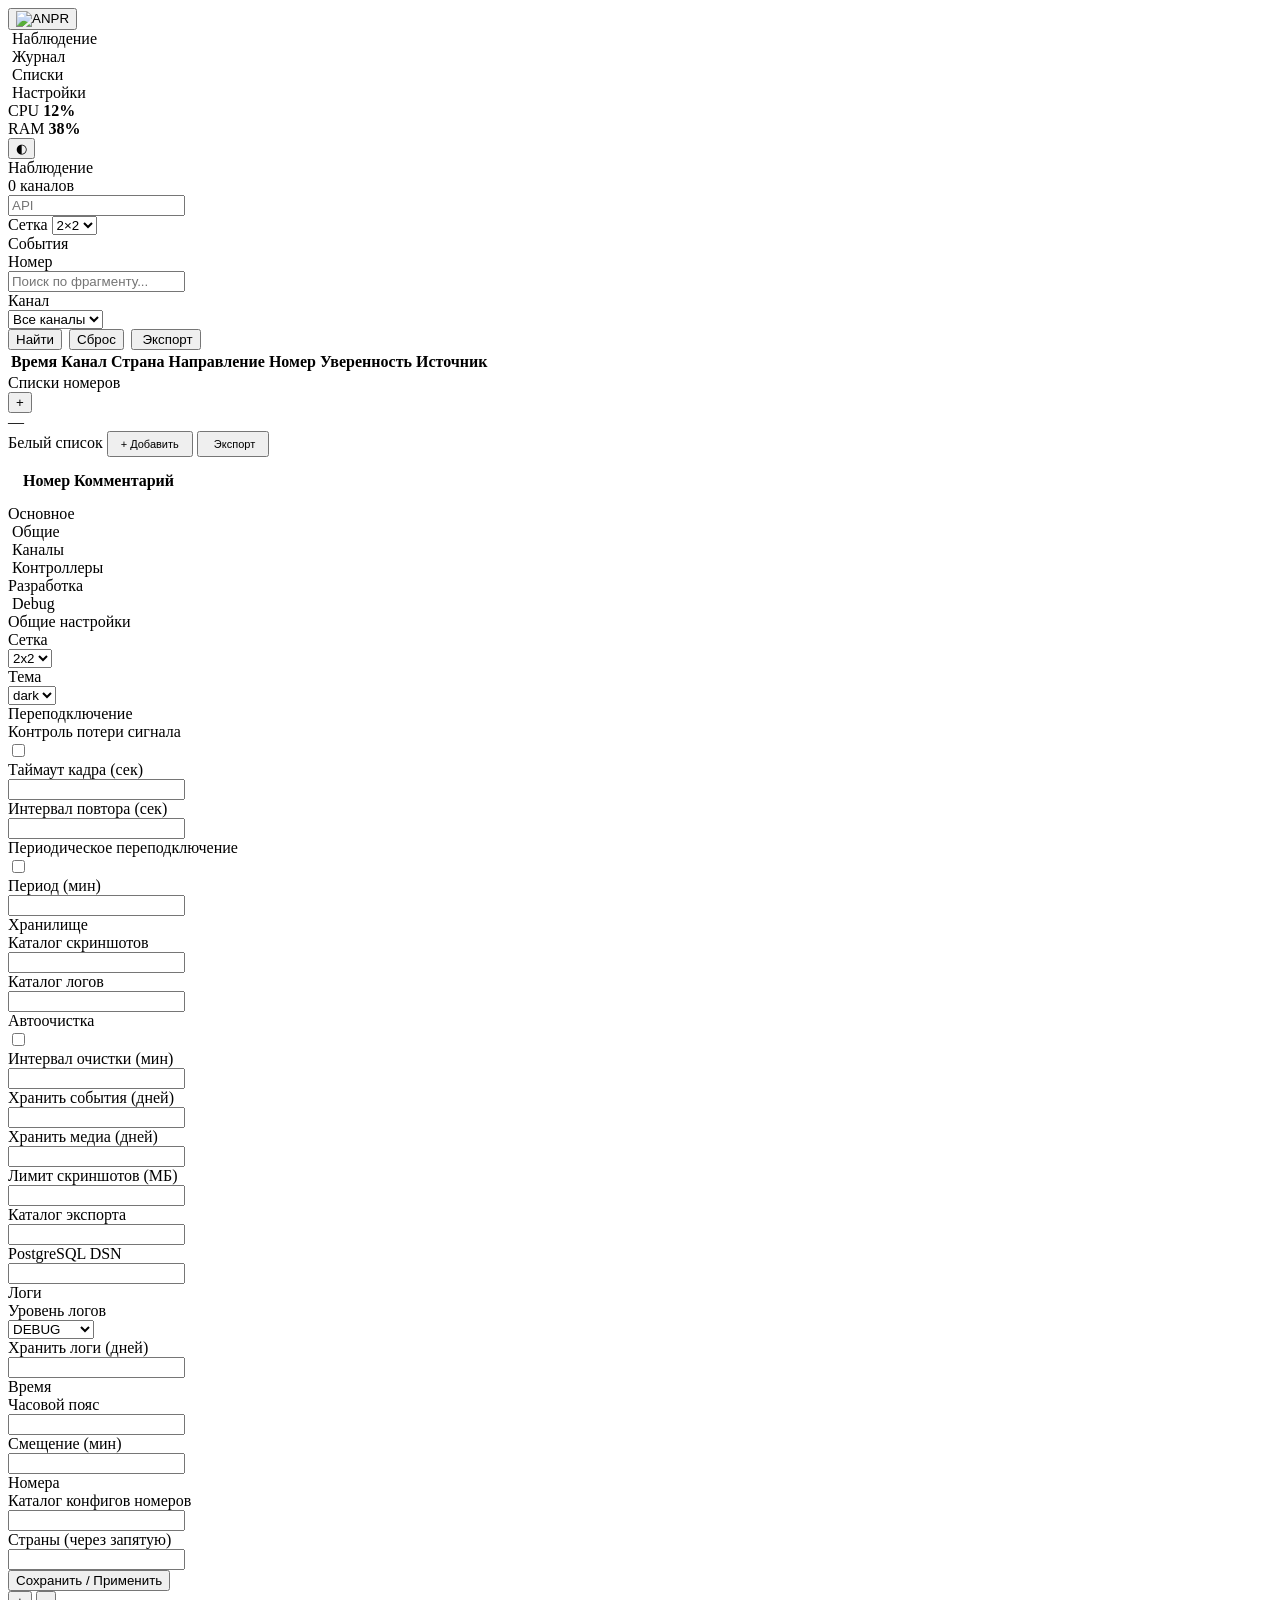
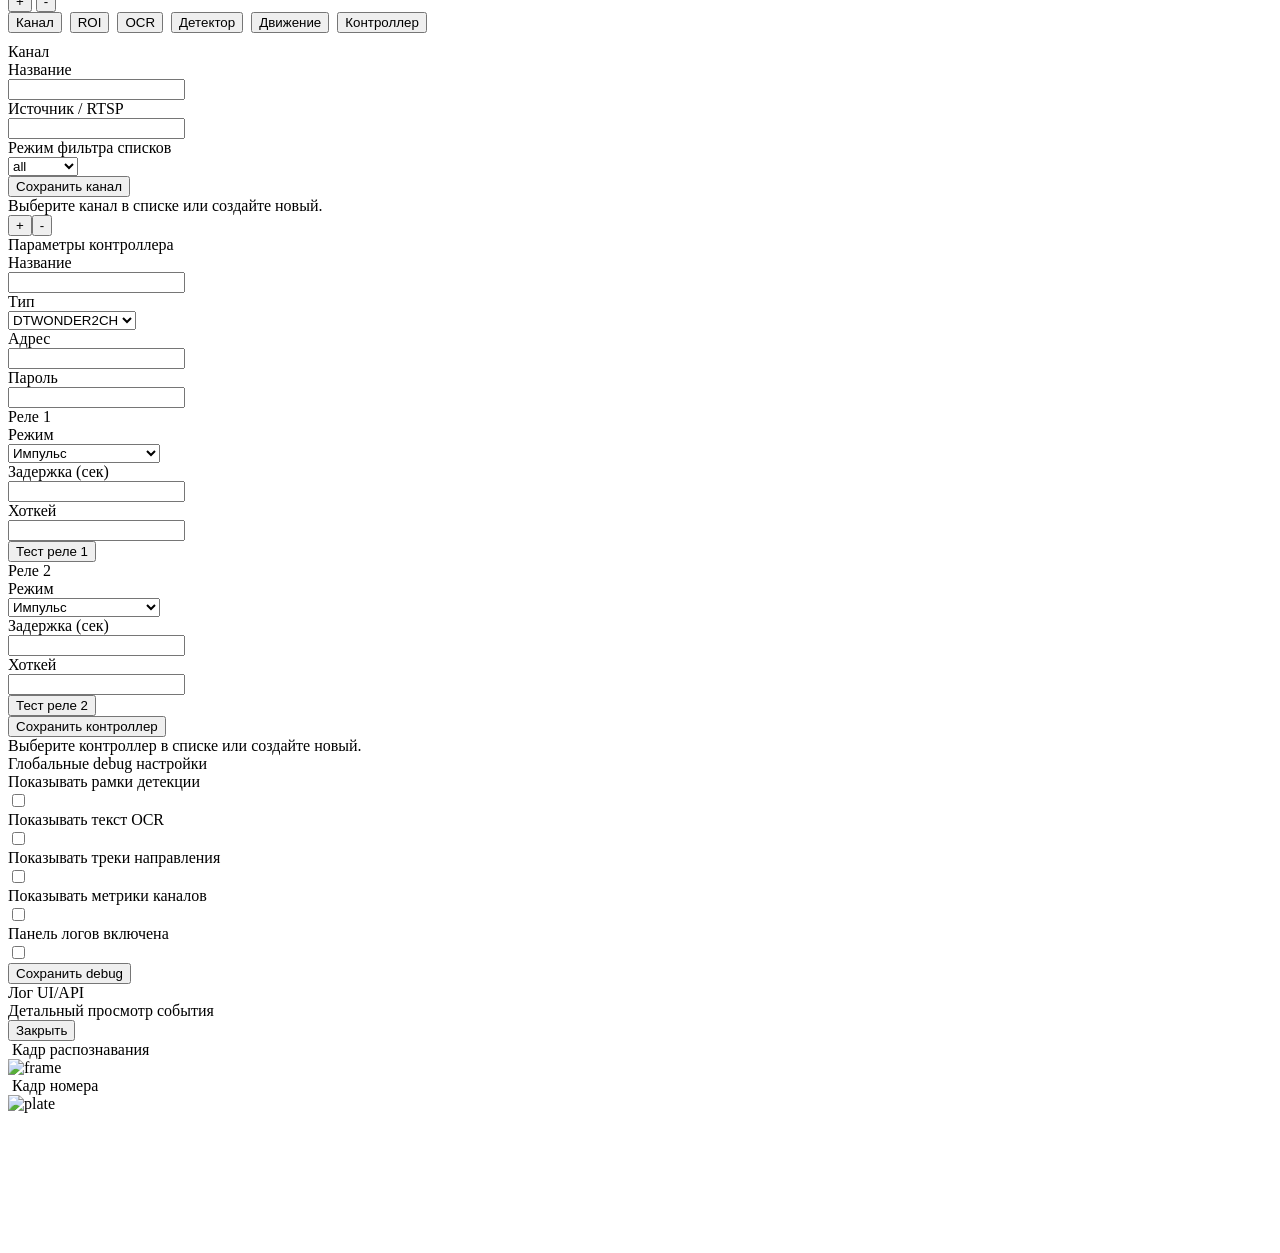
==== commit 074ea7a2: "Remove CAM prefix from settings channel list labels" ====
--- a/app/web/index.html
+++ b/app/web/index.html
@@ -22,24 +22,29 @@
             <img class="ui-icon ui-icon-logo" src="/web/assets/icons/logo.svg" alt="ANPR" />
           </button>
         </div>
+      
         <div class="rail-nav">
           <div class="ttab active" data-tab="obs" title="Наблюдение">
             <img class="ttab-icon ui-icon" src="/web/assets/icons/observe.svg" alt="" />
             <span>Наблюдение</span>
           </div>
+      
           <div class="ttab" data-tab="journal" title="Журнал">
             <img class="ttab-icon ui-icon" src="/web/assets/icons/journal.svg" alt="" />
             <span>Журнал</span>
           </div>
+      
           <div class="ttab" data-tab="lists" title="Списки">
             <img class="ttab-icon ui-icon" src="/web/assets/icons/lists.svg" alt="" />
             <span>Списки</span>
           </div>
+      
           <div class="ttab" data-tab="settings" title="Настройки">
             <img class="ttab-icon ui-icon" src="/web/assets/icons/settings.svg" alt="" />
             <span>Настройки</span>
           </div>
         </div>
+      
         <div class="rail-bottom">
           <div class="sys-stat"><span>CPU</span> <b id="cpuStat">12%</b></div>
           <div class="sys-stat"><span>RAM</span> <b id="ramStat">38%</b></div>
@@ -48,7 +53,7 @@
       </aside>
       <div class="main-shell">
         <div class="topbar">
-          <div class="topbar-title">ANPR / OPERATOR CONSOLE</div>
+          <div class="topbar-title" id="topbarTitle">Наблюдение</div>
           <div class="topbar-right">
             <div class="topbar-pill">
               <div class="live-dot"></div>
@@ -101,6 +106,7 @@
                 <button class="btn btn-ghost" id="btnExport">
                   <img class="btn-icon ui-icon-sm" src="/web/assets/icons/export.svg" alt="" />
                   <span>Экспорт</span>
+                </button>
               </div>
             </div>
             <div class="data-table-wrap">
@@ -141,7 +147,11 @@
               id="addEntryBtn"
             >
               + Добавить</button>
-            <button class="btn btn-ghost" id="exportListBtn">
+            <button
+              class="btn btn-ghost"
+              style="font-size: 11px; padding: 5px 12px"
+              id="exportListBtn"
+            >
               <img class="btn-icon ui-icon-sm" src="/web/assets/icons/export.svg" alt="" />
               <span>Экспорт</span>
             </button>
@@ -165,22 +175,28 @@
       <div class="tab-pane" id="tab-settings">
         <div class="settings-nav">
           <div class="snav-label">Основное</div>
+        
           <div class="snav-item active" data-sp="general">
             <img class="ui-icon ui-icon-sm" src="/web/assets/icons/settings.svg" alt="" />
             Общие
           </div>
+        
           <div class="snav-item" data-sp="channels">
-              <img class="ui-icon ui-icon-sm" src="/web/assets/icons/channels.svg" alt="" />
+            <img class="ui-icon ui-icon-sm" src="/web/assets/icons/channels.svg" alt="" />
             Каналы
           </div>
+        
           <div class="snav-item" data-sp="controllers">
-            <img class="ui-icon ui-icon-sm" src="/web/assets/icons/controllers.svg" alt="" /> 
+            <img class="ui-icon ui-icon-sm" src="/web/assets/icons/controllers.svg" alt="" />
             Контроллеры
           </div>
+        
           <div class="snav-label">Разработка</div>
+        
           <div class="snav-item" data-sp="debug">
             <img class="ui-icon ui-icon-sm" src="/web/assets/icons/debug.svg" alt="" />
-            Debug</div>
+            Debug
+          </div>
         </div>
         <div class="settings-content">
           <div class="settings-pane active" id="sp-general">
@@ -210,9 +226,7 @@
               </div>
             </div>
             <div class="s-card">
-              <div class="s-card-header">
-                Переподключение + Хранилище + Время + Логи + Номера
-              </div>
+              <div class="s-card-header">Переподключение</div>
               <div class="s-card-body">
                 <div class="s-row">
                   <div class="s-row-label">
@@ -224,21 +238,13 @@
                   <div class="s-row-label">
                     <div class="s-row-name">Таймаут кадра (сек)</div>
                   </div>
-                  <input
-                    class="s-input sm"
-                    id="g_frame_timeout"
-                    type="number"
-                  />
+                  <input class="s-input sm" id="g_frame_timeout" type="number" />
                 </div>
                 <div class="s-row">
                   <div class="s-row-label">
                     <div class="s-row-name">Интервал повтора (сек)</div>
                   </div>
-                  <input
-                    class="s-input sm"
-                    id="g_retry_interval"
-                    type="number"
-                  />
+                  <input class="s-input sm" id="g_retry_interval" type="number" />
                 </div>
                 <div class="s-row">
                   <div class="s-row-label">
@@ -250,132 +256,43 @@
                   <div class="s-row-label">
                     <div class="s-row-name">Период (мин)</div>
                   </div>
-                  <input
-                    class="s-input sm"
-                    id="g_periodic_minutes"
-                    type="number"
-                  />
-                </div>
-                <div class="s-row">
-                  <div class="s-row-label">
-                    <div class="s-row-name">Каталог скриншотов</div>
-                  </div>
-                  <input class="s-input wide" id="g_screenshots_dir" />
-                </div>
-                <div class="s-row">
-                  <div class="s-row-label">
-                    <div class="s-row-name">Каталог логов</div>
-                  </div>
-                  <input class="s-input wide" id="g_logs_dir" />
-                </div>
-                <div class="s-row">
-                  <div class="s-row-label">
-                    <div class="s-row-name">Автоочистка</div>
-                  </div>
-                  <input type="checkbox" id="g_auto_cleanup" />
-                </div>
-                <div class="s-row">
-                  <div class="s-row-label">
-                    <div class="s-row-name">Интервал очистки (мин)</div>
-                  </div>
-                  <input
-                    class="s-input sm"
-                    id="g_cleanup_minutes"
-                    type="number"
-                  />
-                </div>
-                <div class="s-row">
-                  <div class="s-row-label">
-                    <div class="s-row-name">Хранить события (дней)</div>
-                  </div>
-                  <input
-                    class="s-input sm"
-                    id="g_events_retention"
-                    type="number"
-                  />
-                </div>
-                <div class="s-row">
-                  <div class="s-row-label">
-                    <div class="s-row-name">Хранить медиа (дней)</div>
-                  </div>
-                  <input
-                    class="s-input sm"
-                    id="g_media_retention"
-                    type="number"
-                  />
-                </div>
-                <div class="s-row">
-                  <div class="s-row-label">
-                    <div class="s-row-name">Лимит скриншотов (МБ)</div>
-                  </div>
-                  <input
-                    class="s-input sm"
-                    id="g_max_screenshots"
-                    type="number"
-                  />
-                </div>
-                <div class="s-row">
-                  <div class="s-row-label">
-                    <div class="s-row-name">Каталог экспорта</div>
-                  </div>
-                  <input class="s-input wide" id="g_export_dir" />
-                </div>
-                <div class="s-row">
-                  <div class="s-row-label">
-                    <div class="s-row-name">PostgreSQL DSN</div>
-                  </div>
-                  <input class="s-input wide" id="g_postgres_dsn" />
-                </div>
-                <div class="s-row">
-                  <div class="s-row-label">
-                    <div class="s-row-name">Уровень логов</div>
-                  </div>
-                  <select class="s-input" id="g_log_level">
-                    <option>DEBUG</option>
-                    <option>INFO</option>
-                    <option>WARNING</option>
-                    <option>ERROR</option>
-                    <option>CRITICAL</option>
-                  </select>
-                </div>
-                <div class="s-row">
-                  <div class="s-row-label">
-                    <div class="s-row-name">Хранить логи (дней)</div>
-                  </div>
-                  <input
-                    class="s-input sm"
-                    id="g_log_retention"
-                    type="number"
-                  />
-                </div>
-                <div class="s-row">
-                  <div class="s-row-label">
-                    <div class="s-row-name">Часовой пояс</div>
-                  </div>
-                  <input class="s-input" id="g_timezone" />
-                </div>
-                <div class="s-row">
-                  <div class="s-row-label">
-                    <div class="s-row-name">Смещение (мин)</div>
-                  </div>
-                  <input
-                    class="s-input sm"
-                    id="g_offset_minutes"
-                    type="number"
-                  />
-                </div>
-                <div class="s-row">
-                  <div class="s-row-label">
-                    <div class="s-row-name">Каталог конфигов номеров</div>
-                  </div>
-                  <input class="s-input wide" id="g_plates_dir" />
-                </div>
-                <div class="s-row">
-                  <div class="s-row-label">
-                    <div class="s-row-name">Страны (через запятую)</div>
-                  </div>
-                  <input class="s-input wide" id="g_countries" />
-                </div>
+                  <input class="s-input sm" id="g_periodic_minutes" type="number" />
+                </div>
+              </div>
+            </div>
+            <div class="s-card">
+              <div class="s-card-header">Хранилище</div>
+              <div class="s-card-body">
+                <div class="s-row"><div class="s-row-label"><div class="s-row-name">Каталог скриншотов</div></div><input class="s-input wide" id="g_screenshots_dir" /></div>
+                <div class="s-row"><div class="s-row-label"><div class="s-row-name">Каталог логов</div></div><input class="s-input wide" id="g_logs_dir" /></div>
+                <div class="s-row"><div class="s-row-label"><div class="s-row-name">Автоочистка</div></div><input type="checkbox" id="g_auto_cleanup" /></div>
+                <div class="s-row"><div class="s-row-label"><div class="s-row-name">Интервал очистки (мин)</div></div><input class="s-input sm" id="g_cleanup_minutes" type="number" /></div>
+                <div class="s-row"><div class="s-row-label"><div class="s-row-name">Хранить события (дней)</div></div><input class="s-input sm" id="g_events_retention" type="number" /></div>
+                <div class="s-row"><div class="s-row-label"><div class="s-row-name">Хранить медиа (дней)</div></div><input class="s-input sm" id="g_media_retention" type="number" /></div>
+                <div class="s-row"><div class="s-row-label"><div class="s-row-name">Лимит скриншотов (МБ)</div></div><input class="s-input sm" id="g_max_screenshots" type="number" /></div>
+                <div class="s-row"><div class="s-row-label"><div class="s-row-name">Каталог экспорта</div></div><input class="s-input wide" id="g_export_dir" /></div>
+                <div class="s-row"><div class="s-row-label"><div class="s-row-name">PostgreSQL DSN</div></div><input class="s-input wide" id="g_postgres_dsn" /></div>
+              </div>
+            </div>
+            <div class="s-card">
+              <div class="s-card-header">Логи</div>
+              <div class="s-card-body">
+                <div class="s-row"><div class="s-row-label"><div class="s-row-name">Уровень логов</div></div><select class="s-input" id="g_log_level"><option>DEBUG</option><option>INFO</option><option>WARNING</option><option>ERROR</option><option>CRITICAL</option></select></div>
+                <div class="s-row"><div class="s-row-label"><div class="s-row-name">Хранить логи (дней)</div></div><input class="s-input sm" id="g_log_retention" type="number" /></div>
+              </div>
+            </div>
+            <div class="s-card">
+              <div class="s-card-header">Время</div>
+              <div class="s-card-body">
+                <div class="s-row"><div class="s-row-label"><div class="s-row-name">Часовой пояс</div></div><input class="s-input" id="g_timezone" /></div>
+                <div class="s-row"><div class="s-row-label"><div class="s-row-name">Смещение (мин)</div></div><input class="s-input sm" id="g_offset_minutes" type="number" /></div>
+              </div>
+            </div>
+            <div class="s-card">
+              <div class="s-card-header">Номера</div>
+              <div class="s-card-body">
+                <div class="s-row"><div class="s-row-label"><div class="s-row-name">Каталог конфигов номеров</div></div><input class="s-input wide" id="g_plates_dir" /></div>
+                <div class="s-row"><div class="s-row-label"><div class="s-row-name">Страны (через запятую)</div></div><input class="s-input wide" id="g_countries" /></div>
               </div>
             </div>
             <button class="btn btn-primary" id="saveGeneralBtn">
@@ -867,18 +784,17 @@
         </div>
         <div class="event-modal-body">
           <div>
-            <div
-              style="font-size: 12px; color: var(--text2); margin-bottom: 6px"
-            >
-              Кадр распознавания
+            <div class="event-section-title">
+              <img class="ui-icon ui-icon-sm" src="/web/assets/icons/event.svg" alt="" />
+              <span>Кадр распознавания</span>
             </div>
             <div class="event-modal-img">
               <img id="eventFrameImg" alt="frame" />
             </div>
-            <div
-              style="font-size: 12px; color: var(--text2); margin: 10px 0 6px"
-            >
-              Кадр номера
+            
+            <div class="event-section-title">
+              <img class="ui-icon ui-icon-sm" src="/web/assets/icons/plate.svg" alt="" />
+              <span>Кадр номера</span>
             </div>
             <div class="event-modal-img" style="min-height: 150px">
               <img id="eventPlateImg" alt="plate" />
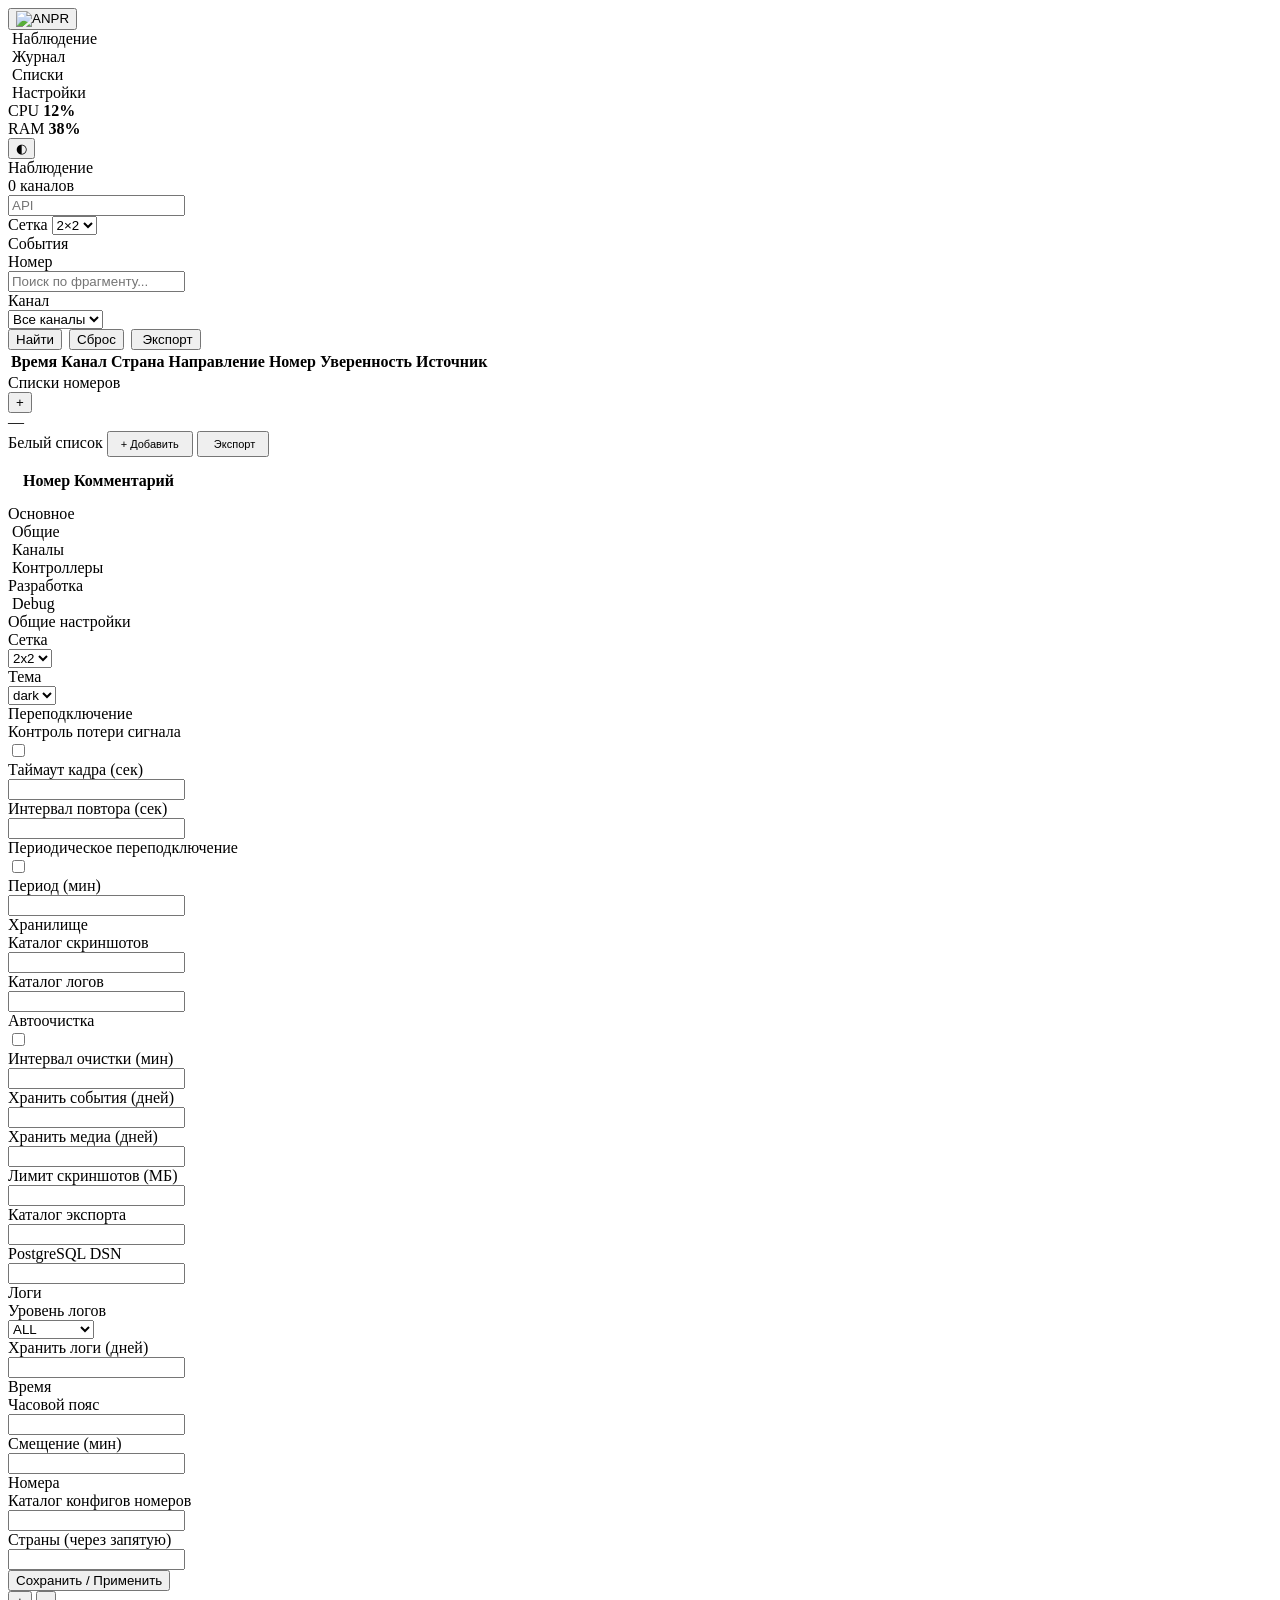
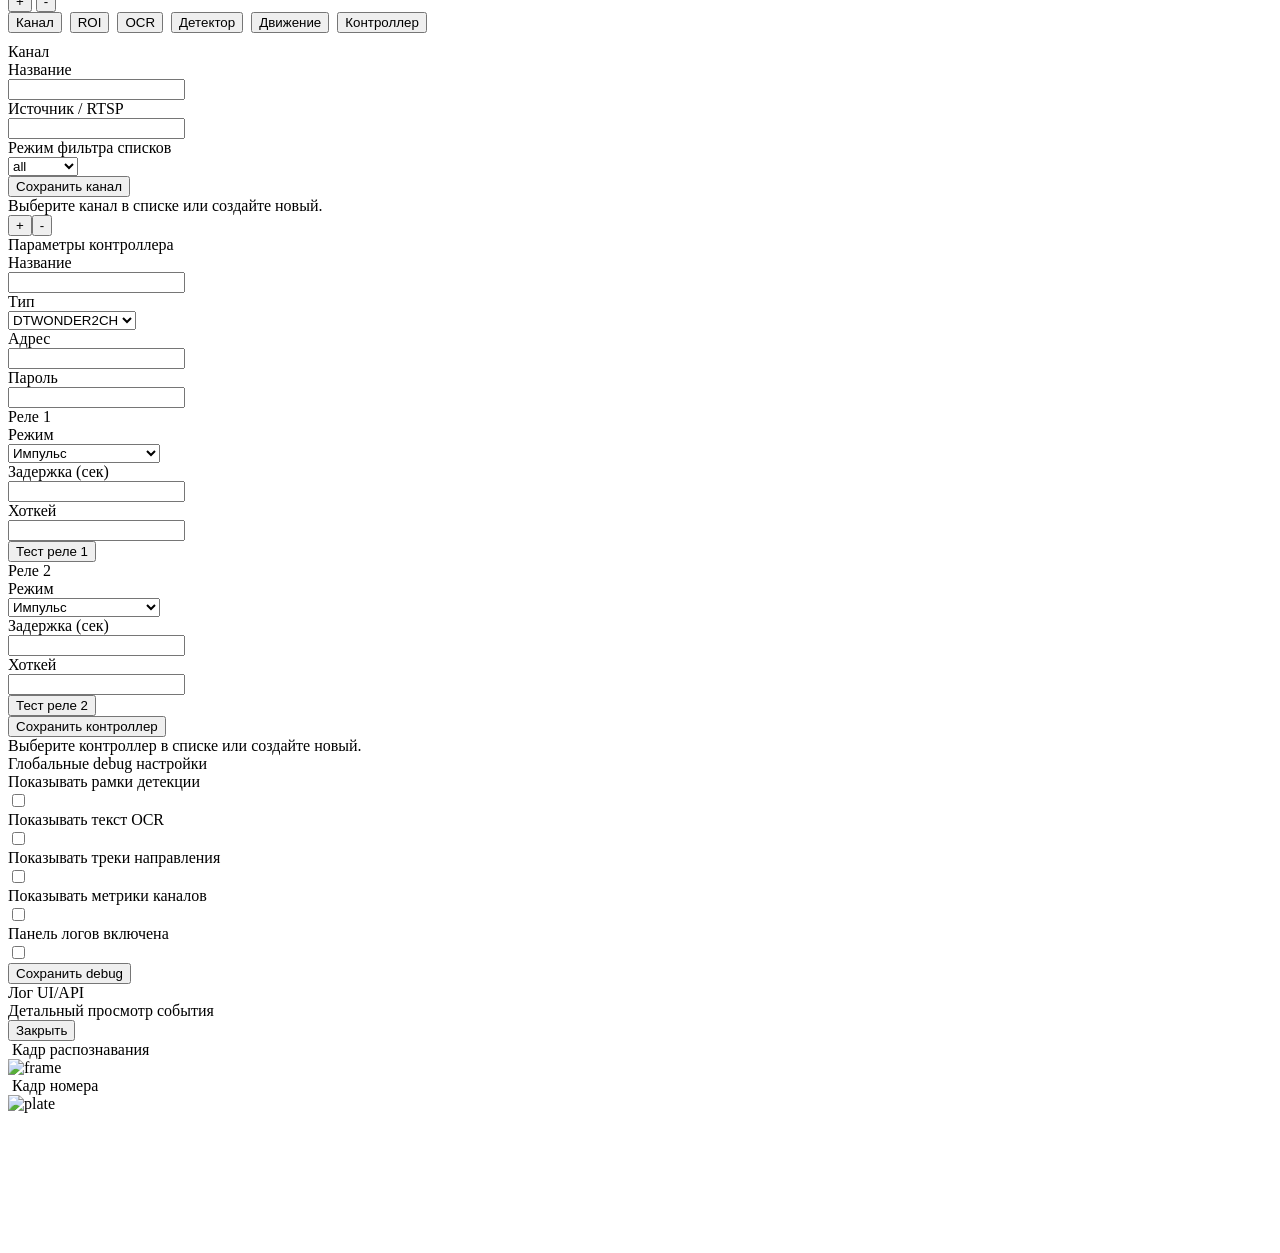
==== commit 700a5b27: "Fix logging reconfigure handler shutdown and immediate cleanup" ====
--- a/app/web/index.html
+++ b/app/web/index.html
@@ -277,7 +277,7 @@
             <div class="s-card">
               <div class="s-card-header">Логи</div>
               <div class="s-card-body">
-                <div class="s-row"><div class="s-row-label"><div class="s-row-name">Уровень логов</div></div><select class="s-input" id="g_log_level"><option>DEBUG</option><option>INFO</option><option>WARNING</option><option>ERROR</option><option>CRITICAL</option></select></div>
+                <div class="s-row"><div class="s-row-label"><div class="s-row-name">Уровень логов</div></div><select class="s-input" id="g_log_level"><option>ALL</option><option>DEBUG</option><option>INFO</option><option>WARNING</option><option>ERROR</option><option>CRITICAL</option></select></div>
                 <div class="s-row"><div class="s-row-label"><div class="s-row-name">Хранить логи (дней)</div></div><input class="s-input sm" id="g_log_retention" type="number" /></div>
               </div>
             </div>
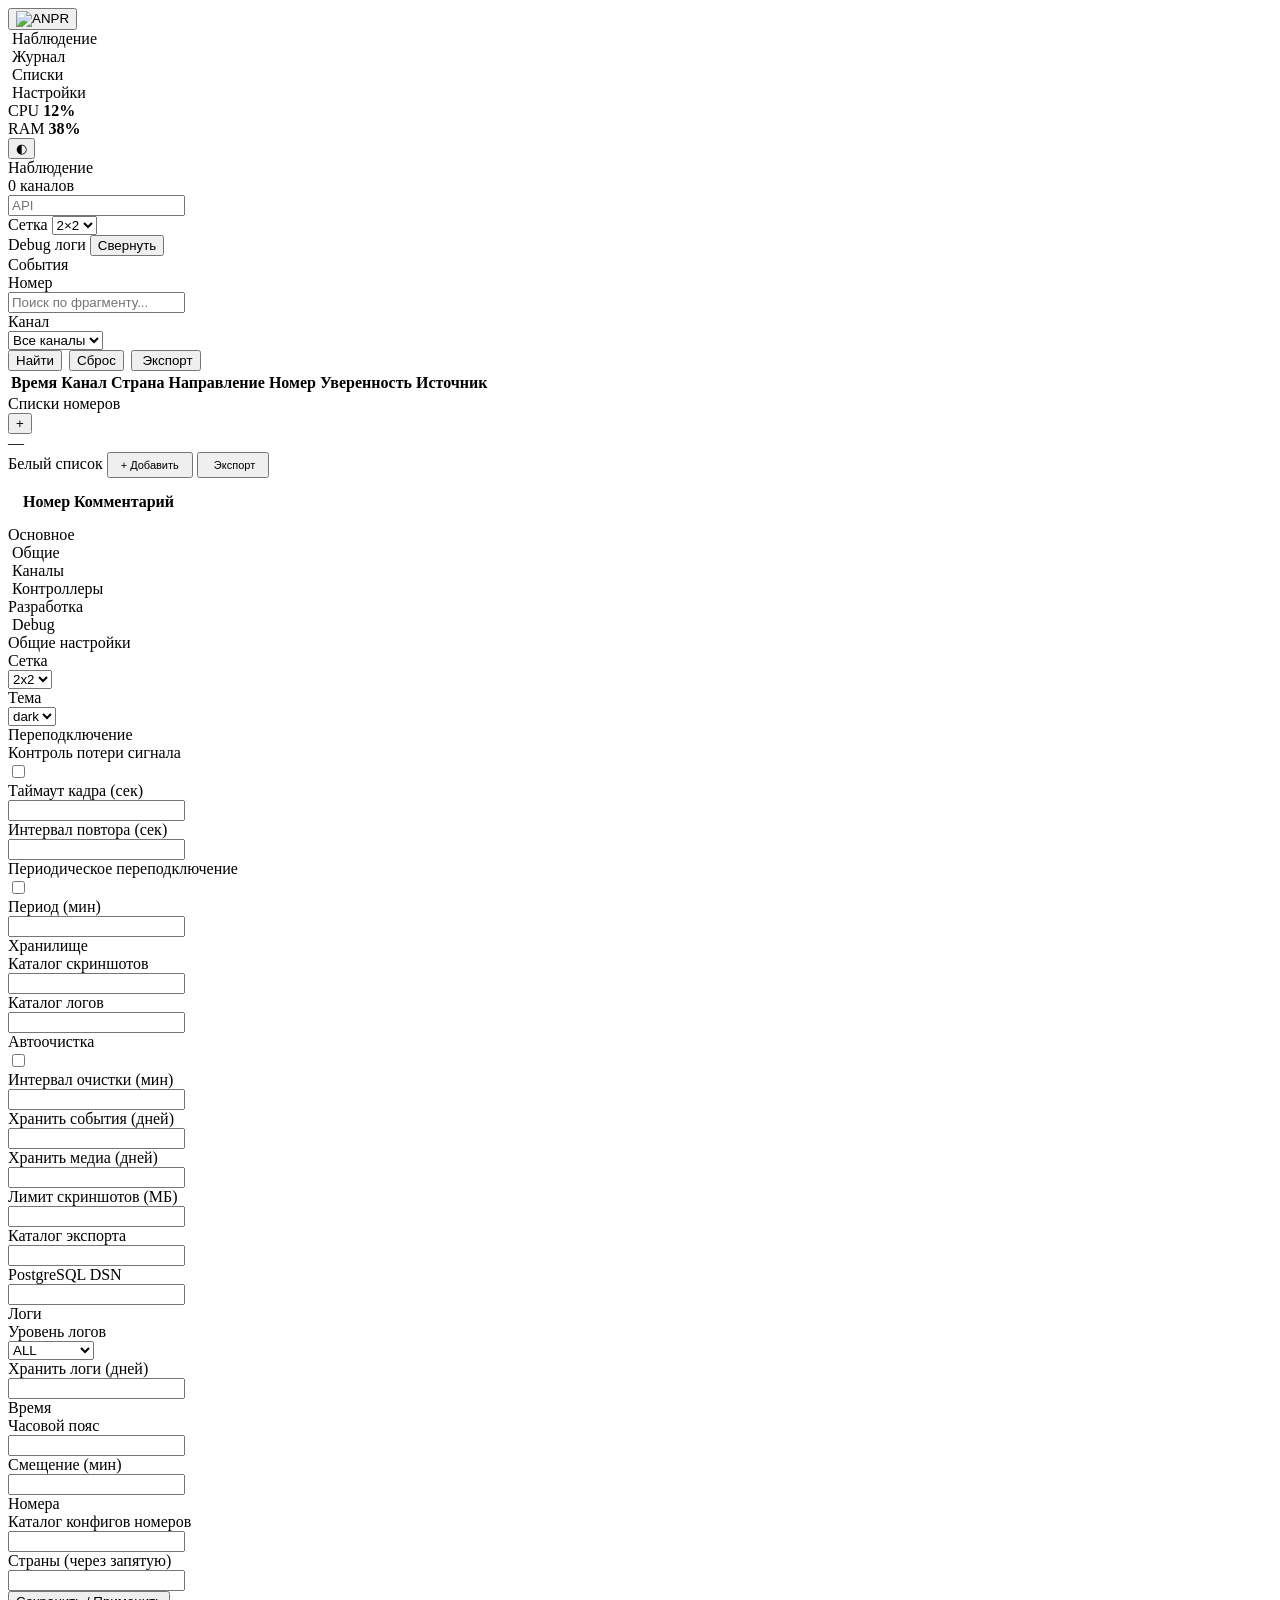
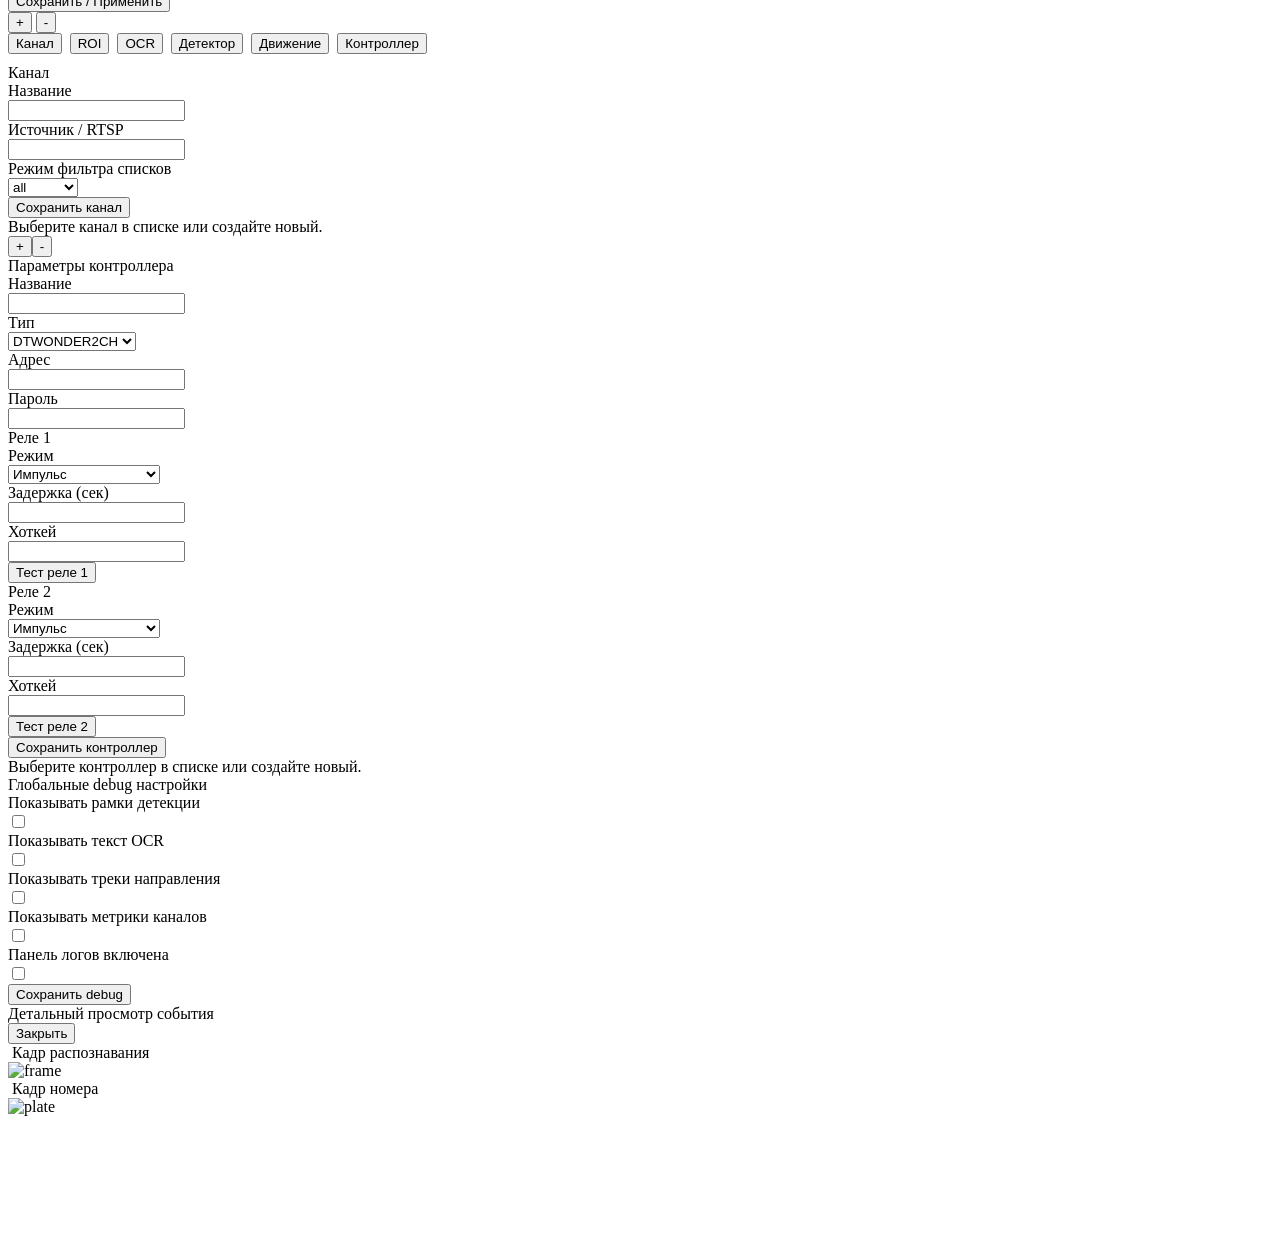
==== commit c14fe197: "Улучшить fallback трекинга без track_id в debug overlay" ====
--- a/app/web/index.html
+++ b/app/web/index.html
@@ -75,6 +75,13 @@
                 </select>
               </div>
               <div class="video-grid" id="videoGrid"></div>
+              <div class="obs-debug-panel" id="obsDebugPanel" data-collapsed="0">
+                <div class="panel-header obs-debug-header">
+                  <span>Debug логи</span>
+                  <button class="btn btn-ghost" id="toggleDebugPanelBtn">Свернуть</button>
+                </div>
+                <div class="log-output obs-log-output" id="debugLog"></div>
+              </div>
             </div>
             <div class="obs-right">
               <div class="panel-header obs-events-header">
@@ -764,13 +771,7 @@
             <button class="btn btn-primary" id="saveDebugBtn">
               Сохранить debug
             </button>
-            <div class="s-card">
-              <div class="s-card-header">Лог UI/API</div>
-              <div class="s-card-body">
-                <div class="log-output" id="debugLog"></div>
-              </div>
-            </div>
-          </div>
+</div>
         </div>
       </div>
     </div>
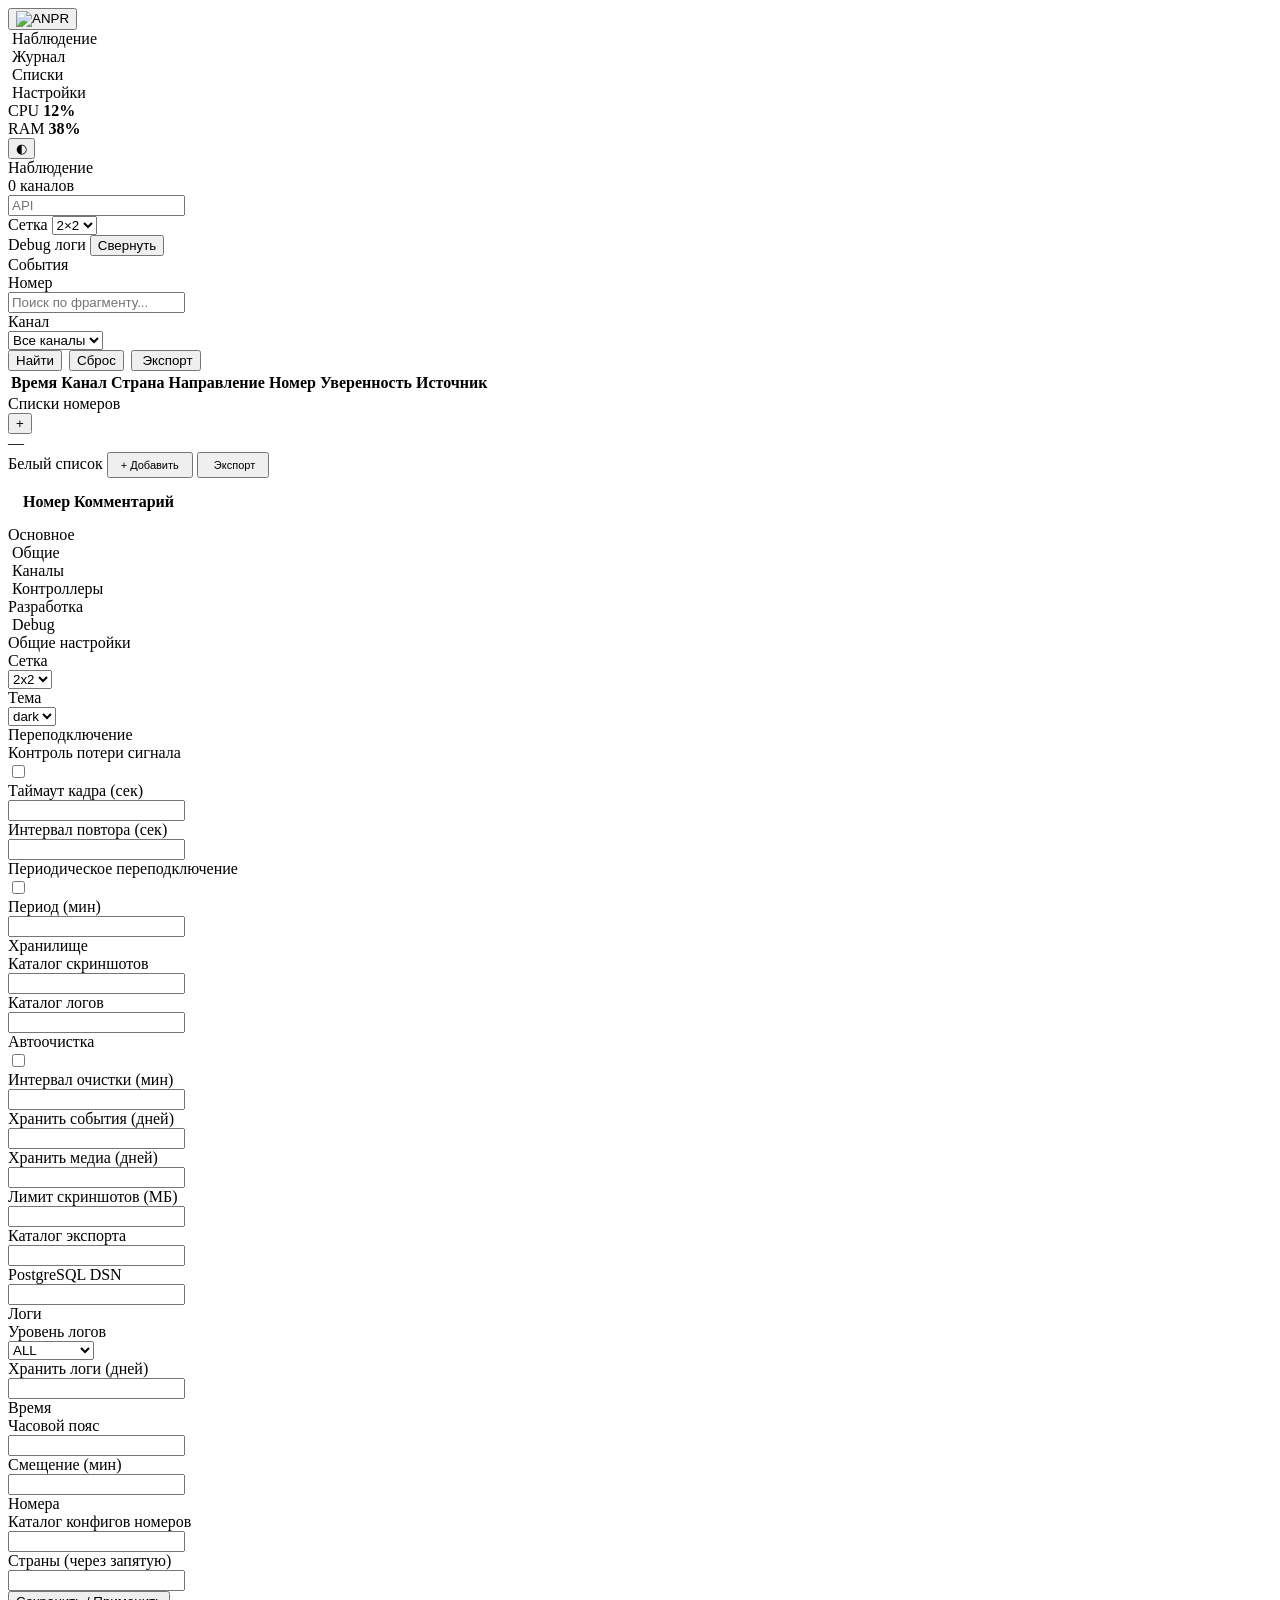
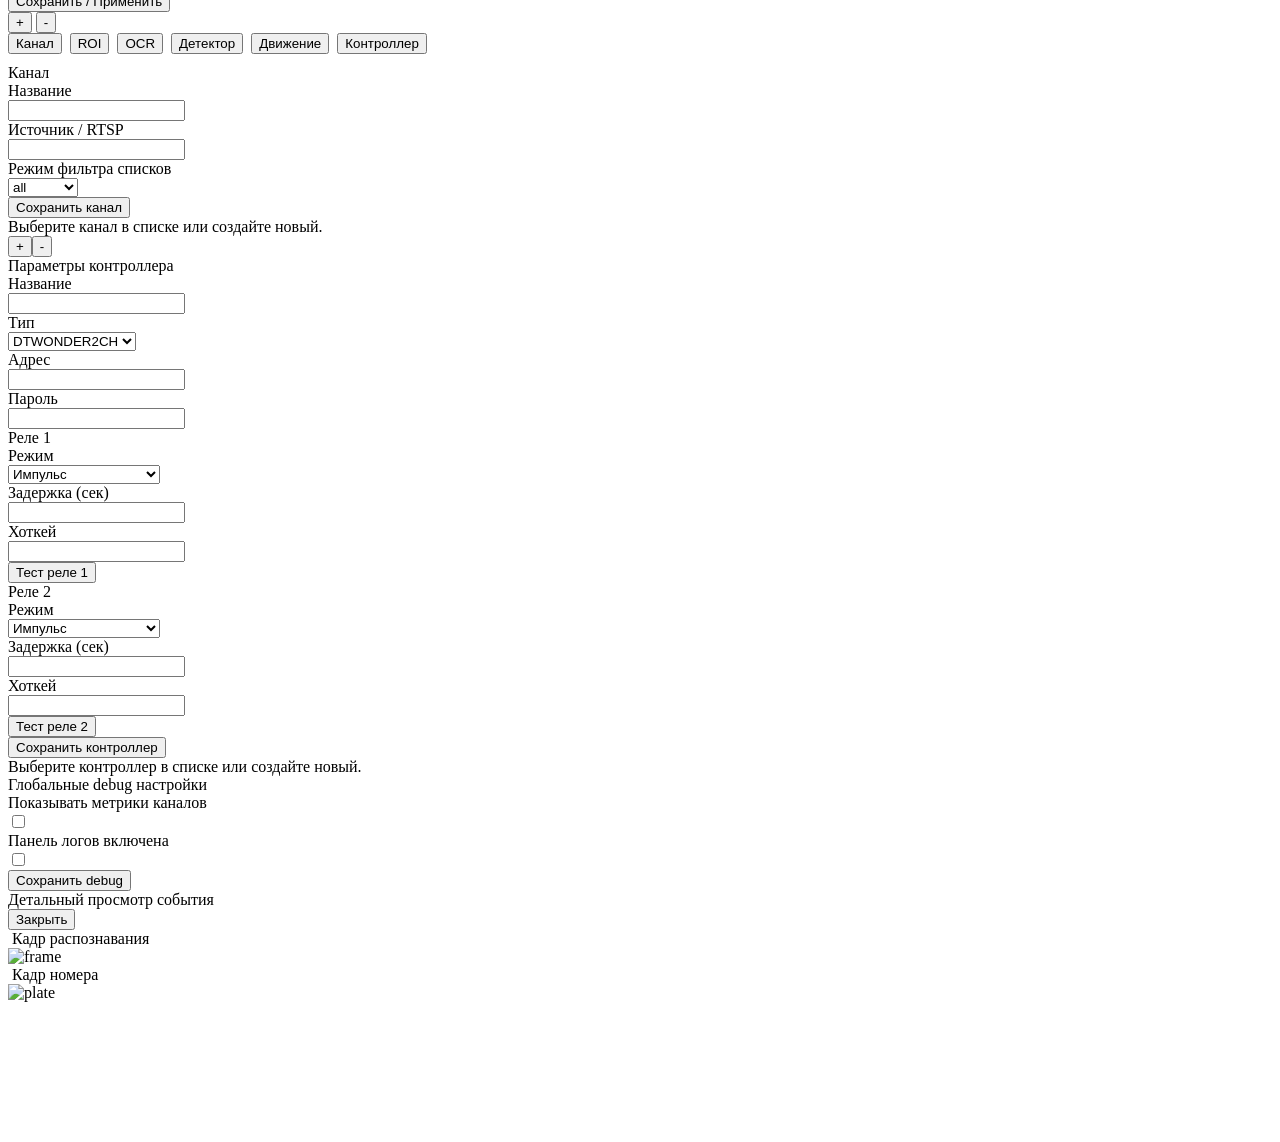
==== commit 37b5e62d: "Refactor debug overlay to frontend layers" ====
--- a/app/web/index.html
+++ b/app/web/index.html
@@ -738,24 +738,6 @@
               <div class="s-card-body">
                 <div class="s-row">
                   <div class="s-row-label">
-                    <div class="s-row-name">Показывать рамки детекции</div>
-                  </div>
-                  <input type="checkbox" id="d_boxes" />
-                </div>
-                <div class="s-row">
-                  <div class="s-row-label">
-                    <div class="s-row-name">Показывать текст OCR</div>
-                  </div>
-                  <input type="checkbox" id="d_ocr" />
-                </div>
-                <div class="s-row">
-                  <div class="s-row-label">
-                    <div class="s-row-name">Показывать треки направления</div>
-                  </div>
-                  <input type="checkbox" id="d_tracks" />
-                </div>
-                <div class="s-row">
-                  <div class="s-row-label">
                     <div class="s-row-name">Показывать метрики каналов</div>
                   </div>
                   <input type="checkbox" id="d_metrics" />
